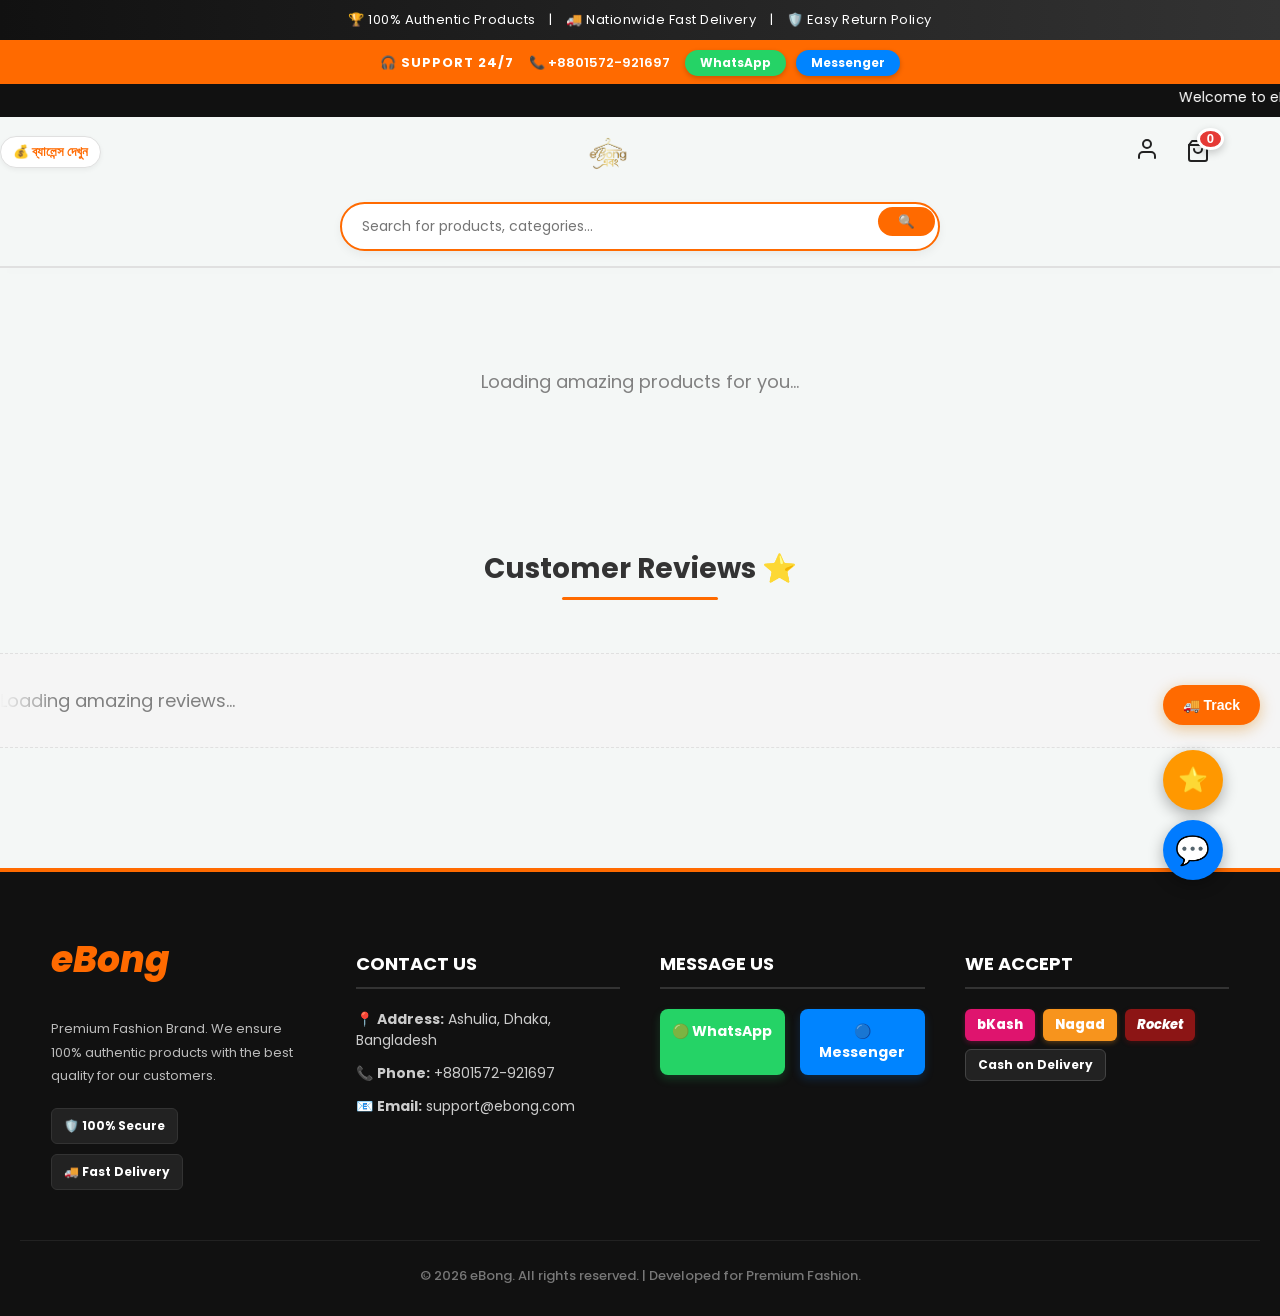
==== index.html @ 639a10cb "first commit" ====
<!DOCTYPE html>
<html lang="en">
<head>
    <meta charset="UTF-8">
    <meta name="viewport" content="width=device-width, initial-scale=1.0">
    <title>eBong | Premium Fashion</title>
    <link href="https://fonts.googleapis.com/css2?family=Poppins:wght@300;400;500;600;700;800&display=swap" rel="stylesheet">
    <script src="https://cdnjs.cloudflare.com/ajax/libs/html2pdf.js/0.10.1/html2pdf.bundle.min.js"></script>
    <script src="https://cdnjs.cloudflare.com/ajax/libs/html2canvas/1.4.1/html2canvas.min.js"></script>
    <link rel="stylesheet" href="style.css?v=15">
    
    <style>
        /* ==========================================
           ⭐ UNIVERSAL & RESPONSIVE FIX
           ========================================== */
        *, *::before, *::after { box-sizing: border-box; }
        body { font-family: 'Poppins', sans-serif; background-color: #f4f7f6; margin: 0; padding: 0; overflow-x: hidden; }
        
        /* 🔴 Login Screen Styles */
        #login-screen { position: fixed; top: 0; left: 0; width: 100%; height: 100vh; background: #111; display: flex; justify-content: center; align-items: center; z-index: 10000; padding: 20px; }
        .login-box { background: #fff; padding: 40px; border-radius: 10px; width: 100%; max-width: 350px; text-align: center; box-shadow: 0 10px 30px rgba(0,0,0,0.5); }
        .login-box h2 { color: #d97d00; margin-top: 0; font-size: 28px; }
        
        /* Dashboard Styles */
        #admin-dashboard { display: none; width: 100%; min-height: 100vh; }
        
        /* ⭐ Desktop Sidebar */
        .sidebar { width: 250px; background: #111; color: #fff; height: 100vh; padding: 20px; box-sizing: border-box; position: fixed; overflow-y: auto; z-index: 100; }
        .sidebar h2 { color: #d97d00; text-align: center; border-bottom: 1px solid #333; padding-bottom: 15px; margin-top: 0; }
        .menu-item { padding: 15px; background: #222; margin-bottom: 10px; border-radius: 5px; cursor: pointer; font-weight: 600; transition: 0.3s; font-size: 14px; text-align: left; }
        .menu-item:hover, .menu-item.active { background: #d97d00; color: #fff; }
        
        /* Main Content Area */
        .main-content { flex: 1; padding: 40px; box-sizing: border-box; height: 100vh; overflow-y: auto; margin-left: 250px; background-color: #f4f7f6; width: calc(100% - 250px); }
        .card { background: #fff; padding: 30px; border-radius: 10px; box-shadow: 0 4px 15px rgba(0,0,0,0.05); margin-bottom: 30px; display: none; width: 100%; overflow-x: auto; }
        .card.active { display: block; }
        
        /* Forms */
        .form-group { margin-bottom: 15px; }
        .form-group label { display: block; margin-bottom: 5px; font-weight: bold; font-size: 14px;}
        .form-control { width: 100%; padding: 12px; border: 1px solid #ddd; border-radius: 5px; box-sizing: border-box; font-family: 'Poppins', sans-serif;}
        .btn-submit { background: #111; color: #fff; padding: 12px 20px; border: none; border-radius: 5px; cursor: pointer; width: 100%; font-size: 16px; font-weight: bold; transition: 0.3s;}
        .btn-submit:hover { background: #d97d00; }
        
        /* Tables */
        table { width: 100%; border-collapse: collapse; margin-top: 20px; font-size: 13px; min-width: 600px; }
        th, td { padding: 12px; text-align: left; border-bottom: 1px solid #ddd; vertical-align: top; }
        th { background-color: #f8f9fa; white-space: nowrap; }
        .action-btn { padding: 8px 10px; border: none; cursor: pointer; border-radius: 3px; color: white; font-weight: bold; margin-bottom: 5px; display: inline-block; text-align: center; }
        .btn-green { background: #28a745; } .btn-red { background: #dc3545; } .btn-blue { background: #007bff; } .btn-orange { background: #ff9800; }

        /* Toggle Switch Styles */
        .switch { position: relative; display: inline-block; width: 50px; height: 24px; }
        .switch input { opacity: 0; width: 0; height: 0; }
        .slider { position: absolute; cursor: pointer; top: 0; left: 0; right: 0; bottom: 0; background-color: #ccc; transition: .4s; border-radius: 24px; }
        .slider:before { position: absolute; content: ""; height: 16px; width: 16px; left: 4px; bottom: 4px; background-color: white; transition: .4s; border-radius: 50%; }
        input:checked + .slider { background-color: #28a745; }
        input:checked + .slider:before { transform: translateX(26px); }

        /* ⭐ Dashboard Analytics Cards CSS */
        .analytics-grid { display: grid; grid-template-columns: repeat(auto-fit, minmax(200px, 1fr)); gap: 20px; margin-bottom: 30px; }
        .stat-box { background: linear-gradient(135deg, #111, #333); color: white; padding: 25px; border-radius: 12px; text-align: center; box-shadow: 0 5px 15px rgba(0,0,0,0.1); }
        .stat-box.highlight { background: linear-gradient(135deg, #d97d00, #ff9800); }
        .stat-box h4 { margin: 0 0 10px 0; font-size: 16px; font-weight: 400; opacity: 0.9; }
        .stat-box h2 { margin: 0; font-size: 32px; font-weight: 800; }

        /* ==========================================
           💬 LIVE CHAT STYLES FOR ADMIN
           ========================================== */
        .chat-layout { display: flex; height: 600px; border: 1px solid #ddd; border-radius: 8px; overflow: hidden; }
        .chat-users-list { width: 300px; background: #f9f9f9; border-right: 1px solid #ddd; overflow-y: auto; }
        .chat-user-item { padding: 15px; border-bottom: 1px solid #eee; cursor: pointer; transition: 0.2s; display: flex; justify-content: space-between; align-items: flex-start; }
        .chat-user-item:hover, .chat-user-item.active { background: #e6f2ff; border-left: 4px solid #007bff; }
        .chat-user-info h4 { margin: 0; font-size: 14px; color: #333; }
        .chat-user-info small { color: #007bff; font-weight: bold; font-size: 11px; }
        .chat-user-info p { margin: 5px 0 0 0; font-size: 12px; color: #777; white-space: nowrap; overflow: hidden; text-overflow: ellipsis; max-width: 180px; }
        .unread-badge { background: red; color: white; font-size: 10px; padding: 2px 6px; border-radius: 10px; font-weight: bold; }
        
        .chat-window { flex: 1; display: flex; flex-direction: column; background: #fff; position: relative; }
        .chat-header { padding: 15px; background: #f1f1f1; border-bottom: 1px solid #ddd; display: flex; justify-content: space-between; align-items: center; font-weight: bold; }
        .chat-messages { flex: 1; padding: 20px; overflow-y: auto; display: flex; flex-direction: column; gap: 15px; background: #fafafa; }
        .msg-bubble { max-width: 70%; padding: 10px 15px; border-radius: 15px; font-size: 13px; line-height: 1.4; position: relative; }
        .msg-customer { background: #fff; border: 1px solid #ddd; align-self: flex-start; border-bottom-left-radius: 2px; }
        .msg-admin { background: #007bff; color: white; align-self: flex-end; border-bottom-right-radius: 2px; }
        .msg-time { font-size: 10px; color: #999; margin-top: 5px; display: block; text-align: right; }
        .msg-admin .msg-time { color: #d1e8ff; }
        
        .chat-input-area { padding: 15px; background: #fff; border-top: 1px solid #ddd; display: flex; gap: 10px; }
        .chat-input-area input { flex: 1; padding: 12px; border: 1px solid #ccc; border-radius: 20px; outline: none; font-family: 'Poppins', sans-serif; }
        .chat-input-area button { background: #007bff; color: white; border: none; padding: 0 20px; border-radius: 20px; cursor: pointer; font-weight: bold; transition: 0.2s; }
        .chat-input-area button:hover { background: #0056b3; }
        .no-chat-selected { flex: 1; display: flex; justify-content: center; align-items: center; color: #888; flex-direction: column; }

        /* ==========================================
           ⭐ CUSTOMER DETAILS MODAL STYLES
           ========================================== */
        .modal { display: none; position: fixed; z-index: 10000; left: 0; top: 0; width: 100%; height: 100%; background-color: rgba(0,0,0,0.7); overflow-y: auto; }
        .modal-content { background-color: #f4f7f6; margin: 5% auto; border-radius: 12px; width: 90%; max-width: 800px; position: relative; box-shadow: 0 20px 50px rgba(0,0,0,0.3); overflow: hidden; }
        .modal-header { background: #111; color: #fff; padding: 20px; display: flex; justify-content: space-between; align-items: center; }
        .modal-header h2 { margin: 0; font-size: 20px; color: #d97d00; }
        .close-btn { color: #fff; font-size: 28px; font-weight: bold; cursor: pointer; transition: 0.3s; }
        .close-btn:hover { color: #d97d00; }
        .modal-body { padding: 20px; }

        .customer-stats { display: flex; gap: 15px; margin-bottom: 20px; }
        .c-stat-box { flex: 1; background: #fff; padding: 15px; border-radius: 8px; border: 1px solid #ddd; text-align: center; }
        .c-stat-box h4 { margin: 0 0 5px 0; color: gray; font-size: 12px; }
        .c-stat-box h3 { margin: 0; color: #111; font-size: 20px; }

        .order-history-list { max-height: 350px; overflow-y: auto; }
        .history-card { background: #fff; border: 1px solid #ddd; padding: 15px; border-radius: 8px; margin-bottom: 15px; }
        .history-header { display: flex; justify-content: space-between; border-bottom: 1px dashed #eee; padding-bottom: 10px; margin-bottom: 10px; font-size: 13px; }

        /* ⭐ Address Book in Admin */
        .admin-addr-card { background: #fff8e1; border: 1px solid #ffe082; padding: 10px; border-radius: 6px; margin-bottom: 10px; font-size: 12px; }
        .admin-addr-card h5 { margin: 0 0 5px 0; color: #d84315; }

        /* ⭐ POS Cart Box */
        .pos-cart-box { background: #fff; border: 1px solid #ddd; border-radius: 8px; padding: 15px; margin-bottom: 20px; }
        .pos-cart-item { display: flex; justify-content: space-between; align-items: center; border-bottom: 1px solid #eee; padding-bottom: 10px; margin-bottom: 10px; }
        .pos-cart-item:last-child { border-bottom: none; margin-bottom: 0; padding-bottom: 0; }

        /* ==========================================
           📱 MOBILE RESPONSIVENESS
           ========================================== */
        @media (max-width: 768px) {
            #admin-dashboard { flex-direction: column; }
            
            /* Sidebar becomes a bottom navigation bar */
            .sidebar { 
                position: fixed; 
                bottom: 0; 
                left: 0; 
                width: 100%; 
                height: auto; 
                display: flex; 
                overflow-x: auto; 
                padding: 10px; 
                background: #111; 
                z-index: 1000; 
                white-space: nowrap;
                box-shadow: 0 -5px 10px rgba(0,0,0,0.1);
            }
            .sidebar h2 { display: none; } /* Hide logo on mobile menu */
            .menu-item { 
                margin: 0 5px; 
                padding: 10px 15px; 
                font-size: 12px; 
                text-align: center; 
                border-radius: 20px;
                flex-shrink: 0;
            }
            #logout-btn { margin-top: 0; }

            /* Main Content Adjustments */
            .main-content { 
                margin-left: 0; 
                width: 100%; 
                padding: 15px; 
                padding-bottom: 80px; /* Space for bottom nav */
                height: auto;
            }

            .card { padding: 15px; }
            .card h3 { font-size: 18px; margin-top: 0; }

            /* Table wrapper for mobile scrolling */
            .table-wrapper { width: 100%; overflow-x: auto; -webkit-overflow-scrolling: touch; }
            table { font-size: 12px; }
            
            /* Two column grid adjustment for Spin form */
            #spinSettingsForm > div { grid-template-columns: 1fr !important; }

            /* Chat Mobile Fix */
            .chat-layout { flex-direction: column; height: 80vh; }
            .chat-users-list { width: 100%; height: 200px; border-right: none; border-bottom: 1px solid #ddd; }

            .customer-stats { flex-direction: column; }
        }
        
        /* ==========================================
           ⭐ UPDATED: ORDER TRACKER MODAL STYLES
           ========================================== */
        .tracker-modal-content {
            background: #ffffff; 
            padding: 30px; 
            border-radius: 16px; 
            box-shadow: 0 10px 40px rgba(0,0,0,0.2); 
            position: relative;
            max-width: 500px;
            margin: 10% auto;
            width: 90%;
        }
        
        .tracker-input-group { 
            display: flex; 
            gap: 12px; 
            margin-top: 15px;
        }
        
        .tracker-input { 
            flex: 1; 
            padding: 14px 20px; 
            border: 2px solid #e0e0e0; 
            border-radius: 10px; 
            font-family: 'Poppins', sans-serif; 
            font-size: 15px;
            outline: none; 
            transition: all 0.3s ease;
            background: #fdfdfd;
        }
        
        .tracker-input:focus { 
            border-color: var(--brand-color); 
            background: #fff;
            box-shadow: 0 0 0 4px rgba(217, 125, 0, 0.1);
        }
        
        .tracker-btn { 
            background: var(--brand-color); 
            color: white; 
            border: none; 
            padding: 0 25px; 
            border-radius: 10px; 
            font-weight: 700; 
            font-size: 15px;
            cursor: pointer; 
            transition: all 0.3s ease; 
            display: flex;
            align-items: center;
            gap: 8px;
        }
        
        .tracker-btn:hover {
            background: #b56800; /* Darker brand color */
            transform: translateY(-2px);
            box-shadow: 0 5px 15px rgba(217, 125, 0, 0.3);
        }

        .tracker-result { 
            margin-top: 25px; 
            display: none; 
            padding: 20px; 
            border-radius: 12px; 
            background: #f9f9fc; 
            border: 1px solid #eee; 
            max-height: 300px;
            overflow-y: auto;
        }
        
        .timeline { list-style: none; padding: 0; margin: 0; position: relative; }
        .timeline::before { content: ''; position: absolute; top: 0; bottom: 0; left: 15px; width: 2px; background: #ddd; }
        .timeline li { margin-bottom: 15px; position: relative; padding-left: 40px; }
        .timeline li::before { content: ''; position: absolute; left: 8px; top: 0; width: 16px; height: 16px; border-radius: 50%; background: #ccc; border: 2px solid #fff; }
        .timeline li.active::before { background: var(--brand-color); box-shadow: 0 0 0 3px rgba(217, 125, 0, 0.2); }
        .timeline li.completed::before { background: #28a745; }
        .timeline li h4 { margin: 0 0 5px 0; font-size: 14px; color: var(--text-dark); }
        .timeline li p { margin: 0; font-size: 12px; color: var(--text-light); }

        @media (max-width: 600px) {
            .tracker-input-group { flex-direction: column; }
            .tracker-btn { padding: 14px; justify-content: center; }
        }

        /* Track Order Floating Button */
        .track-toggle-btn {
            background-color: var(--brand-color);
            color: white;
            border: none;
            border-radius: 50px;
            padding: 12px 20px;
            font-size: 14px;
            font-weight: bold;
            cursor: pointer;
            box-shadow: 0 4px 15px rgba(217, 125, 0, 0.4);
            display: flex;
            align-items: center;
            gap: 8px;
            margin-bottom: 15px;
            transition: 0.3s;
        }
        .track-toggle-btn:hover {
            transform: translateY(-3px);
            box-shadow: 0 6px 20px rgba(217, 125, 0, 0.6);
        }

        /* ⭐ SVG Icons Color Fix */
        .svg-icon {
            width: 24px;
            height: 24px;
            stroke: #222;
            stroke-width: 2;
            fill: none;
        }

        /* ⭐ NEW: WALLET BUTTON STYLES (Tap for Balance) */
        .wallet-btn-container {
            display: flex;
            flex-direction: column;
            align-items: center;
            justify-content: center;
            cursor: pointer;
            background: #fff;
            padding: 5px 12px;
            border-radius: 20px;
            border: 1px solid var(--border-color);
            box-shadow: 0 2px 5px rgba(0,0,0,0.05);
            transition: 0.3s;
        }

        .wallet-btn-container:hover {
            border-color: var(--brand-color);
            box-shadow: 0 4px 8px rgba(217, 125, 0, 0.15);
        }

        .wallet-amount-text {
            font-size: 13px;
            font-weight: 700;
            color: var(--brand-color);
            transition: 0.3s;
        }

        .wallet-sub-text {
            font-size: 9px;
            font-weight: 600;
            color: gray;
            text-transform: uppercase;
            letter-spacing: 0.5px;
            margin-top: 2px;
        }

        /* Security PIN Modal Styles */
        .pin-box {
            display: flex;
            gap: 10px;
            justify-content: center;
            margin: 20px 0;
        }
        .pin-box input {
            width: 50px;
            height: 60px;
            font-size: 24px;
            text-align: center;
            border: 2px solid #ccc;
            border-radius: 10px;
            outline: none;
            transition: 0.3s;
            font-family: 'Poppins', sans-serif;
            font-weight: bold;
        }
        .pin-box input:focus {
            border-color: var(--brand-color);
            box-shadow: 0 0 10px rgba(217, 125, 0, 0.2);
        }

    </style>
</head>
<body>

    <div class="about-bar">
        <span>🏆 100% Authentic Products</span> | 
        <span>🚚 Nationwide Fast Delivery</span> | 
        <span>🛡️ Easy Return Policy</span>
    </div>

    <div class="top-bar" style="display: flex; justify-content: center; align-items: center; flex-wrap: wrap; gap: 15px; padding: 8px 10px;">
        <span style="font-weight: 700; letter-spacing: 1px; color: #fff;">🎧 SUPPORT 24/7</span>
        <span id="top-phone" style="font-weight: 600; color: #fff;">📞 +8801572-921697</span>
        <div style="display: flex; gap: 10px;">
            <a href="#" id="top-wa-link" target="_blank" style="background: #25D366; color: white; padding: 4px 15px; border-radius: 20px; font-size: 12px; font-weight: bold; box-shadow: 0 2px 5px rgba(0,0,0,0.2); transition: 0.3s; text-decoration: none;">WhatsApp</a>
            <a href="#" id="top-fb-link" target="_blank" style="background: #0084FF; color: white; padding: 4px 15px; border-radius: 20px; font-size: 12px; font-weight: bold; box-shadow: 0 2px 5px rgba(0,0,0,0.2); transition: 0.3s; text-decoration: none;">Messenger</a>
        </div>
    </div>

    <div class="headline-bar" style="background: #111; color: #fff; padding: 5px 0; font-size: 14px;">
        <marquee id="dynamic-headline">Welcome to eBong! Premium Fashion Brand.</marquee>
    </div>

    <header class="main-header container" style="display: flex; justify-content: space-between; align-items: center; padding: 10px 0;">
        
        <div class="header-left" style="flex: 1; display: flex; align-items: center; gap: 10px;">
            <div class="wallet-btn-container" id="wallet-trigger-btn" onclick="toggleWalletBalance()">
                <span class="wallet-amount-text" id="wallet-balance-display">💰 ব্যালেন্স দেখুন</span>
            </div>
            <button id="manage-wallet-btn" style="background: #111; color: white; border: none; padding: 6px 12px; border-radius: 20px; font-size: 11px; font-weight: bold; cursor: pointer; display: none;">Manage</button>
        </div>

        <div class="header-center" style="flex: 2; text-align: center;">
            <div class="header-logo">
                <a href="index.html">
                    <img src="logo.png" alt="eBong Logo" onerror="this.style.display='none'; document.getElementById('text-logo').style.display='block';">
                </a>
            </div>
            <h1 id="text-logo" style="color: var(--brand-color); margin: 0; font-size: 38px; font-weight: 800; font-style: italic; display: none;">eBong</h1>
        </div>

        <div class="header-right" style="flex: 1; display: flex; justify-content: flex-end; gap: 15px; position: relative; align-items: center;">
            
            <button class="icon-btn" id="header-spin-btn" title="Spin & Win" style="position: relative; display: none;">
                <span style="font-size: 24px;">🎡</span>
                <span class="cart-badge" id="spin-ticket-count" style="position: absolute; top: -5px; right: -8px; background: #d97d00; color: white; font-size: 11px; min-width: 20px; height: 20px; display: flex; justify-content: center; align-items: center; border-radius: 50%; font-weight: 700; border: 2px solid #fff;">0</span>
            </button>

            <button class="icon-btn" id="notification-btn" title="Notifications" style="display: none; position: relative;"> 
                <svg class="svg-icon" viewBox="0 0 24 24" stroke-linecap="round" stroke-linejoin="round">
                    <path d="M18 8A6 6 0 0 0 6 8c0 7-3 9-3 9h18s-3-2-3-9"></path>
                    <path d="M13.73 21a2 2 0 0 1-3.46 0"></path>
                </svg>
                <span class="cart-badge" id="noti-count" style="display: none; position: absolute; top: -5px; right: -5px; background: red; color: white; font-size: 10px; padding: 2px 6px; border-radius: 10px;">0</span>
            </button>

            <div style="position: relative; display: flex; align-items: center; gap: 10px;">
                <button class="icon-btn" id="user-account-btn" title="My Account">
                    <svg class="svg-icon" id="user-svg" viewBox="0 0 24 24" stroke-linecap="round" stroke-linejoin="round">
                        <path d="M20 21v-2a4 4 0 0 0-4-4H8a4 4 0 0 0-4 4v2"></path>
                        <circle cx="12" cy="7" r="4"></circle>
                    </svg>
                </button>
                <button id="direct-logout-btn" style="display: none; background: #dc3545; color: white; border: none; padding: 6px 12px; border-radius: 20px; font-weight: bold; cursor: pointer; font-size: 12px; transition: 0.3s; box-shadow: 0 2px 5px rgba(220,53,69,0.3);">Logout</button>
                
                <div class="dropdown-menu" id="user-dropdown-menu">
                    <div style="padding: 10px 15px; border-bottom: 1px solid var(--border-color); background: var(--bg-light-grey);">
                        <strong style="font-size: 14px;" id="dropdown-user-name">Customer</strong><br>
                        <small style="color: gray; font-size: 11px;" id="dropdown-user-email">email@example.com</small>
                    </div>
                    <div class="dropdown-item" onclick="openProfileTab('orders')">📦 My Orders</div>
                    <div class="dropdown-item" onclick="openProfileTab('address')">📍 Address Book</div>
                    <div class="dropdown-item" onclick="openProfileTab('wishlist')">❤️ My Wishlist</div>
                </div>
            </div>

            <button class="icon-btn cart-icon" id="cart-btn" style="position: relative;">
                <svg class="svg-icon" viewBox="0 0 24 24" stroke-linecap="round" stroke-linejoin="round">
                    <path d="M6 2L3 6v14a2 2 0 0 0 2 2h14a2 2 0 0 0 2-2V6l-3-4z"></path>
                    <line x1="3" y1="6" x2="21" y2="6"></line>
                    <path d="M16 10a4 4 0 0 1-8 0"></path>
                </svg>
                <span class="cart-badge" id="cart-count" style="position: absolute; top: -5px; right: -8px; background: #e53935; color: white; font-size: 13px; min-width: 22px; height: 22px; display: flex; justify-content: center; align-items: center; border-radius: 50%; font-weight: 700; border: 3px solid #fff; box-shadow: 0 3px 8px rgba(0,0,0,0.2);">0</span>
            </button>
            
            <div class="notification-panel" id="notification-panel">
                <div class="noti-header" style="display: flex; justify-content: space-between; align-items: center; padding: 15px; border-bottom: 1px solid #eee;">
                    <h4 style="margin: 0; color: var(--brand-color);">Notifications</h4>
                    <div style="display: flex; gap: 10px;">
                        <button onclick="clearAllNotifications()" style="background: none; border: none; color: #007bff; font-size: 12px; cursor: pointer; font-weight: bold;">Clear All</button>
                        <span onclick="document.getElementById('notification-panel').classList.remove('show')" style="cursor: pointer; font-size: 16px; color: #888; font-weight: bold;">&times;</span>
                    </div>
                </div>
                <div id="notification-list">
                    <p style="text-align: center; color: gray; padding: 20px; font-size: 13px;">No new notifications</p>
                </div>
            </div>
        </div>
    </header>

    <div id="admin-notification-popup" style="display:none; position: fixed; top: 80px; left: 50%; transform: translateX(-50%); background: #111; color: #fff; padding: 15px 25px; border-radius: 10px; z-index: 9999; box-shadow: 0 10px 30px rgba(0,0,0,0.3); border-left: 5px solid var(--brand-color); min-width: 300px; max-width: 90%; text-align: center;">
        <span onclick="document.getElementById('admin-notification-popup').style.display='none'" style="position:absolute; top:5px; right:10px; cursor:pointer; color:gray; font-size:20px;">&times;</span>
        <h4 style="margin:0 0 5px 0; color:var(--brand-color);">🔔 Message from Admin</h4>
        <p id="admin-notification-text" style="margin:0; font-size:14px; line-height: 1.5;"></p>
    </div>

    <div id="tracker-modal" class="modal" style="z-index: 8000;">
        <div class="tracker-modal-content">
            <span class="close-btn" id="close-tracker-modal" style="position: absolute; right: 20px; top: 15px; font-size: 32px; cursor: pointer; color: #333; background: #eee; width: 40px; height: 40px; text-align: center; line-height: 40px; border-radius: 50%; box-shadow: 0 2px 5px rgba(0,0,0,0.2);">&times;</span>
            
            <div style="display: flex; align-items: center; gap: 10px; margin-bottom: 20px;">
                <span style="font-size: 28px;">🚚</span>
                <h2 style="margin: 0; color: var(--brand-color);">Track Your Order</h2>
            </div>
            
            <p style="font-size: 13px; color: gray; margin-bottom: 15px;">Enter the last 5 digits of your phone number (e.g., 23344) or your full Tracking ID.</p>
            
            <div class="tracker-input-group">
                <input type="text" id="track-id-input" class="tracker-input" placeholder="Tracking ID or Phone Digits...">
                <button class="tracker-btn" onclick="trackOrder()">Track Status</button>
            </div>
            
            <div id="tracker-result" class="tracker-result">
                <div style="display: flex; justify-content: space-between; align-items: center; border-bottom: 1px dashed #ccc; padding-bottom: 10px; margin-bottom: 15px;">
                    <strong style="color: var(--brand-color); font-size: 16px;">ID: <span id="t-id">N/A</span></strong>
                    <span id="t-status-badge" style="background: orange; color: white; padding: 4px 10px; border-radius: 6px; font-size: 12px; font-weight: bold; letter-spacing: 0.5px;">Pending</span>
                </div>
                
                <ul class="timeline" id="tracking-timeline">
                    </ul>
            </div>
        </div>
    </div>

    <div id="wallet-modal" class="modal" style="z-index: 8500;">
        <div class="modal-content" style="max-width: 450px; padding: 0; overflow: hidden; background: #f9f9f9;">
            <div style="background: linear-gradient(135deg, #111, #333); padding: 30px 20px; text-align: center; color: white; position: relative;">
                <span class="close-btn" onclick="document.getElementById('wallet-modal').style.display='none'; document.body.classList.remove('modal-open');" style="position: absolute; right: 15px; top: 15px; font-size: 28px; cursor: pointer; color: #fff; z-index: 10;">&times;</span>
                <h3 style="margin: 0 0 5px 0; font-size: 16px; opacity: 0.9; color: #d97d00;">My eBong Wallet</h3>
                <h1 style="margin: 0; font-size: 40px; font-weight: 800;">৳ <span id="wallet-dashboard-balance-main">0</span></h1>
            </div>
            
            <div style="padding: 20px;">
                <div style="display: flex; gap: 15px; margin-bottom: 20px;">
                    <button onclick="openDepositModal()" style="flex: 1; padding: 15px; background: #28a745; color: white; border: none; border-radius: 12px; font-weight: bold; font-size: 15px; cursor: pointer; box-shadow: 0 4px 10px rgba(40,167,69,0.3); display: flex; flex-direction: column; align-items: center; gap: 5px;">
                        <span style="font-size: 24px;">📥</span> Add Money
                    </button>
                    <button onclick="openWithdrawModal()" style="flex: 1; padding: 15px; background: #dc3545; color: white; border: none; border-radius: 12px; font-weight: bold; font-size: 15px; cursor: pointer; box-shadow: 0 4px 10px rgba(220,53,69,0.3); display: flex; flex-direction: column; align-items: center; gap: 5px;">
                        <span style="font-size: 24px;">📤</span> Withdraw
                    </button>
                </div>

                <div style="background: #fff; border-radius: 12px; border: 1px solid #ddd; padding: 15px;">
                    <h4 style="margin: 0 0 10px 0; border-bottom: 1px solid #eee; padding-bottom: 10px;">📜 Transaction History</h4>
                    <div id="wallet-history-list" style="max-height: 200px; overflow-y: auto;">
                        <p style="text-align: center; color: gray; font-size: 13px; margin: 10px 0;">Loading transactions...</p>
                    </div>
                </div>
            </div>
        </div>
    </div>

    <div id="deposit-modal" class="modal" style="z-index: 9500;">
        <div class="modal-content" style="max-width: 400px; padding: 30px;">
            <span class="close-btn" onclick="document.getElementById('deposit-modal').style.display='none';" style="position: absolute; right: 15px; top: 10px; font-size: 28px; cursor: pointer; color: #888;">&times;</span>
            <h3 style="margin-top: 0; color: #28a745;">📥 Add Money</h3>
            <p style="font-size: 13px; color: gray; margin-bottom: 20px;">Send money to our official numbers and submit the details below.</p>
            
            <div style="background: #f9f9f9; padding: 15px; border-radius: 8px; border: 1px solid #ddd; margin-bottom: 20px; font-size: 13px;">
                <p style="margin: 0 0 5px 0;"><strong>bKash (Personal):</strong> <span id="dep-bkash-num" style="color:var(--brand-color);">Loading...</span></p>
                <p style="margin: 0 0 5px 0;"><strong>Nagad (Personal):</strong> <span id="dep-nagad-num" style="color:var(--brand-color);">Loading...</span></p>
                <p style="margin: 0;"><strong>Rocket (Personal):</strong> <span id="dep-rocket-num" style="color:var(--brand-color);">Loading...</span></p>
            </div>

            <form id="deposit-form">
                <div class="form-group">
                    <select id="dep_method" class="form-control" required>
                        <option value="">Select Sent Method</option>
                        <option value="bKash">bKash</option>
                        <option value="Nagad">Nagad</option>
                        <option value="Rocket">Rocket</option>
                    </select>
                </div>
                <div class="form-group">
                    <input type="number" id="dep_amount" class="form-control" placeholder="Amount Sent (Tk)" min="50" required>
                </div>
                <div class="form-group">
                    <input type="text" id="dep_trxid" class="form-control" placeholder="Transaction ID (TrxID)" required>
                </div>
                <button type="submit" id="deposit-submit-btn" style="width: 100%; background: #28a745; color: white; border: none; padding: 12px; border-radius: 8px; font-weight: bold; cursor: pointer;">Submit Request</button>
            </form>
        </div>
    </div>

    <div id="withdraw-modal" class="modal" style="z-index: 9500;">
        <div class="modal-content" style="max-width: 400px; padding: 30px;">
            <span class="close-btn" onclick="document.getElementById('withdraw-modal').style.display='none';" style="position: absolute; right: 15px; top: 10px; font-size: 28px; cursor: pointer; color: #888;">&times;</span>
            <h3 style="margin-top: 0; color: #dc3545;">📤 Withdraw Money</h3>
            <p style="font-size: 13px; color: gray; margin-bottom: 20px;">Minimum withdraw amount is Tk 100.</p>
            
            <div style="background: #fff8e1; padding: 10px; border-radius: 8px; border: 1px solid #ffe082; margin-bottom: 15px; text-align: center;">
                <p style="margin: 0; font-size: 12px;">Available Balance</p>
                <strong style="color: #d84315; font-size: 20px;">Tk <span id="with-available-bal">0</span></strong>
            </div>

            <form id="withdraw-form">
                <div class="form-group">
                    <select id="with_method" class="form-control" required>
                        <option value="">Withdraw Type</option>
                        <option value="Mobile Recharge">Mobile Recharge</option>
                        <option value="bKash">bKash (Send Money)</option>
                        <option value="Nagad">Nagad (Send Money)</option>
                    </select>
                </div>
                <div class="form-group">
                    <input type="tel" id="with_number" class="form-control" placeholder="Your Phone Number" required>
                </div>
                <div class="form-group">
                    <input type="number" id="with_amount" class="form-control" placeholder="Amount (Tk)" min="100" required>
                </div>
                <button type="submit" id="withdraw-submit-btn" style="width: 100%; background: #dc3545; color: white; border: none; padding: 12px; border-radius: 8px; font-weight: bold; cursor: pointer;">Request Withdraw</button>
            </form>
        </div>
    </div>

    <div id="set-pin-modal" class="modal" style="z-index: 9000;">
        <div class="modal-content" style="max-width: 400px; text-align: center; padding: 40px 30px;">
            <span class="close-btn" onclick="document.getElementById('set-pin-modal').style.display='none'; document.body.classList.remove('modal-open');" style="position: absolute; right: 15px; top: 10px; font-size: 28px; cursor: pointer; color: #888;">&times;</span>
            <div style="font-size: 50px; margin-bottom: 10px;">🔐</div>
            <h2 style="color: var(--brand-color); margin-top: 0;">Set Wallet PIN</h2>
            <p style="color: gray; font-size: 13px; margin-bottom: 20px;">Please create a 4-digit PIN to secure your wallet transactions.</p>
            
            <div class="pin-box" id="set-pin-inputs">
                <input type="password" maxlength="1" oninput="moveToNext(this, 'set2')" id="set1">
                <input type="password" maxlength="1" oninput="moveToNext(this, 'set3')" id="set2">
                <input type="password" maxlength="1" oninput="moveToNext(this, 'set4')" id="set3">
                <input type="password" maxlength="1" id="set4">
            </div>

            <button onclick="saveNewPin()" style="width: 100%; background: #111; color: #fff; border: none; padding: 14px; border-radius: 8px; font-weight: 800; font-size: 16px; cursor: pointer; margin-top: 15px;">Save PIN</button>
        </div>
    </div>

    <div id="verify-pin-modal" class="modal" style="z-index: 9000;">
        <div class="modal-content" style="max-width: 400px; text-align: center; padding: 40px 30px;">
            <span class="close-btn" onclick="document.getElementById('verify-pin-modal').style.display='none'; document.body.classList.remove('modal-open');" style="position: absolute; right: 15px; top: 10px; font-size: 28px; cursor: pointer; color: #888;">&times;</span>
            <div style="font-size: 50px; margin-bottom: 10px;">🔒</div>
            <h2 style="color: #111; margin-top: 0;">Enter PIN</h2>
            <p style="color: gray; font-size: 13px; margin-bottom: 20px;">Please enter your 4-digit Wallet PIN to continue.</p>
            
            <div class="pin-box" id="verify-pin-inputs">
                <input type="password" maxlength="1" oninput="moveToNext(this, 'ver2')" id="ver1">
                <input type="password" maxlength="1" oninput="moveToNext(this, 'ver3')" id="ver2">
                <input type="password" maxlength="1" oninput="moveToNext(this, 'ver4')" id="ver3">
                <input type="password" maxlength="1" id="ver4">
            </div>

            <p id="pin-error-msg" style="color: red; font-size: 12px; display: none; font-weight: bold; margin-top: 5px;">❌ Incorrect PIN. Try again.</p>

            <button onclick="verifyEnteredPin()" style="width: 100%; background: var(--brand-color); color: #fff; border: none; padding: 14px; border-radius: 8px; font-weight: 800; font-size: 16px; cursor: pointer; margin-top: 15px;">Verify</button>
            
            <p style="font-size: 12px; color: gray; margin-top: 20px; cursor: pointer; text-decoration: underline;">Forgot PIN? Contact Support</p>
        </div>
    </div>


    <div class="search-container">
        <input type="text" id="main-search-bar" class="search-input" placeholder="Search for products, categories..." onkeyup="filterGlobalProducts()">
        <button class="search-btn" onclick="filterGlobalProducts()">🔍</button>
    </div>

    <nav class="category-nav-bar" id="category-nav-bar">
        <ul id="dynamic-category-menu">
            </ul>
    </nav>

    <section class="banner-section container" style="margin-top: 10px;">
        <div id="main-banner-slider" style="position: relative; width: 100%; max-height: 400px; overflow: hidden; border-radius: 16px; box-shadow: 0 8px 24px rgba(0,0,0,0.05); background-color: var(--bg-light-grey);">
            <img id="dynamic-banner" src="banner.jpg" alt="eBong Banner" class="main-banner-img" onerror="this.style.display='none'" style="width: 100%; height: auto; object-fit: contain;">
        </div>
        
        <div id="banner-dots-container" style="text-align: center; margin-top: 10px; display: none;"></div>
    </section>

    <div id="all-categories-container" class="container" style="margin-top: 40px; margin-bottom: 50px;">
        <p style="text-align: center; padding: 50px; font-size: 18px; color: gray;">Loading amazing products for you...</p>
    </div>

    <div id="sales-popup">
        <img id="sp-img" src="" alt="Product" class="sales-popup-img">
        <div class="sales-popup-text">
            <p><b id="sp-name" style="color:var(--text-dark);">Someone</b> from <b id="sp-city">Dhaka</b> just bought</p>
            <h4 id="sp-product">Premium Product</h4>
            <span class="sales-time" id="sp-time">2 minutes ago</span>
        </div>
    </div>

    <div id="product-details-modal" class="modal">
        <div class="modal-content product-details-content" style="max-width: 850px; padding: 0; position: relative; overflow-y: auto; overflow-x: hidden; max-height: 90vh;">
            <span class="close-btn" id="close-details-modal" style="position: absolute; right: 20px; top: 15px; font-size: 32px; cursor: pointer; z-index: 10; color: #333; background: #eee; width: 40px; height: 40px; text-align: center; line-height: 40px; border-radius: 50%; box-shadow: 0 2px 5px rgba(0,0,0,0.2);">&times;</span>
            
            <div class="details-layout">
                
                <div class="details-image-section" style="display: flex; flex-direction: column; align-items: center; position: relative;">
                    <img id="main-detail-image" src="" alt="Product" onerror="this.style.display='none'" style="cursor: zoom-in; width: 100%; max-height: 400px; object-fit: contain; border-radius: 8px; margin-bottom: 15px;" onclick="openLightbox()">
                    
                    <div class="scroll-hint" style="color: var(--brand-color); font-weight: bold;">↓ Scroll for more details ↓</div>
                    
                    <div id="thumbnail-container" class="thumbnail-gallery" style="display: flex; gap: 10px; overflow-x: auto; padding-bottom: 10px; width: 100%; justify-content: flex-start;"></div>
                </div>
                
                <div class="details-info-section">
                    <h2 id="detail-name">Product Name</h2>
                    <p class="detail-code">Code: <span id="detail-code-text"></span></p>
                    <div id="detail-price-area" class="detail-price"></div>
                    
                    <div class="stock-color-area">
                        <p id="detail-stock-status"></p>
                    </div>

                    <div id="detail-color-area" style="margin-bottom: 15px; padding: 15px; background: var(--bg-light-grey); border-radius: 8px; border: 1px solid var(--border-color);">
                        <p style="margin: 0 0 10px 0; font-weight: 700; font-size: 15px;">🎨 Select Color:</p>
                        <div id="detail-color-options" style="display: flex; gap: 5px; flex-wrap: wrap;"></div>
                    </div>

                    <div id="detail-size-area" style="margin-bottom: 20px; padding: 15px; background: var(--bg-light-grey); border-radius: 8px; border: 1px solid var(--border-color);">
                        <p style="margin: 0 0 10px 0; font-weight: 700; font-size: 15px;">📏 Select Size:</p>
                        <div id="detail-size-options" style="display: flex; gap: 5px; flex-wrap: wrap;"></div>
                    </div>

                    <div class="detail-description">
                        <strong style="font-size: 16px;">Description:</strong>
                        <p id="detail-desc-text" style="color: var(--text-light); line-height: 1.8; margin-top: 5px;"></p>
                    </div>

                    <div class="details-action-btns" id="detail-action-btns" style="margin-top: 30px; padding-bottom: 20px;"></div>
                </div>
            </div>
        </div>
    </div>

    <div id="checkout-modal" class="modal">
        <div class="modal-content" style="max-width: 500px; margin: 20px auto; padding: 30px; border-radius: 20px;">
            <span class="close-btn" id="close-modal" style="float: right; cursor: pointer; font-size: 32px; color: #333; background: #eee; width: 40px; height: 40px; text-align: center; line-height: 40px; border-radius: 50%;">&times;</span>
            <h2 style="margin-bottom: 25px; font-size: 26px;">Your Cart</h2>
            
            <div id="cart-items-list" style="margin-bottom: 20px; font-size: 15px; max-height: 250px; overflow-y: auto; padding-right: 10px;"></div>
            
            <div class="cart-summary" style="background: var(--bg-light-grey); padding: 20px; border-radius: 12px; margin-bottom: 20px;">
                <p style="margin: 5px 0; display: flex; justify-content: space-between; font-size: 16px;"><span>Subtotal:</span> <strong>Tk <span id="cart-subtotal">0</span></strong></p>
                <div style="margin: 15px 0;">
                    <label style="font-size: 14px; font-weight: 700;">Delivery Area:</label>
                    <select id="delivery_zone" class="form-control" style="margin-top: 8px;">
                        <option value="60">Inside Rangpur (60 Tk)</option>
                        <option value="120">Outside Rangpur (120 Tk)</option>
                    </select>
                </div>
                <p style="margin: 5px 0; display: flex; justify-content: space-between; font-size: 16px;"><span>Delivery Charge:</span> <strong>Tk <span id="cart-delivery">60</span></strong></p>
                <div id="free-del-msg" style="color:#2e7d32; font-size: 13px; font-weight:bold; display:none; text-align: right;">(Free Delivery! 🎉)</div>
                
                <div style="display: flex; gap: 10px; margin-top: 20px;">
                    <input type="text" id="promo_input" placeholder="Promo Code" class="form-control" style="margin: 0;">
                    <button type="button" id="apply_promo_btn" style="background: #111; color: #fff; border: none; padding: 0 20px; border-radius: 10px; cursor: pointer; font-weight: bold;">Apply</button>
                </div>
                <p id="promo_msg" style="font-size: 13px; margin-top: 8px; font-weight: bold;"></p>

                <div id="spin-offer-container" style="display: none; background: linear-gradient(135deg, #fff3e0, #ffe0b2); padding: 20px; border-radius: 12px; border: 2px dashed #ff9800; margin-top: 20px; text-align: center;">
                    <h4 style="margin: 0 0 8px 0; color: #d84315; font-size: 18px;">🎁 Lucky Spin Available!</h4>
                    <p style="font-size: 13px; color: #555; margin-bottom: 15px; font-weight: 500;">Click below to spin the wheel and win exciting discounts or gifts for this order!</p>
                    <button type="button" id="open-spin-modal-btn" style="background: #d84315; color: white; border: none; padding: 12px 25px; border-radius: 30px; font-size: 16px; font-weight: bold; cursor: pointer; animation: pulse 1.5s infinite; box-shadow: 0 4px 15px rgba(216,67,21,0.4);">🎡 Spin Now</button>
                </div>
                <p id="spin_result_msg" style="font-size: 15px; margin-top: 15px; font-weight: 800; text-align: center;"></p>

                <hr style="border: 0; border-top: 2px dashed #ccc; margin: 20px 0;">
                <p style="margin: 0; font-size: 24px; color: var(--brand-color); font-weight: 800; display: flex; justify-content: space-between;"><span>Total:</span> <span>Tk <span id="cart-total">0</span></span></p>
            </div>
            
            <form id="order-form">
                <input type="text" id="c_name" placeholder="আপনার নাম (Your Name)" class="form-control" required>
                <input type="tel" id="c_phone" placeholder="মোবাইল নাম্বার (Phone Number)" class="form-control" required>
                
                <div id="checkout-address-selection" style="display: none; margin-bottom: 15px;">
                    <label style="font-size: 14px; font-weight: bold;">Select Address:</label>
                    <select id="checkout-address-dropdown" class="form-control" style="margin-top: 5px;">
                        <option value="new">-- Type New Address --</option>
                    </select>
                </div>

                <textarea id="c_address" placeholder="সম্পূর্ণ ডেলিভারি ঠিকানা (Full Address)" class="form-control" required style="height: 80px;"></textarea>
                
                <div style="margin: 15px 0; background: var(--bg-light-grey); padding: 15px; border-radius: 12px; border: 1px solid var(--border-color);">
                    <p style="margin: 0 0 10px 0; font-weight: 700; font-size: 15px;">Payment Method:</p>
                    <div style="display: grid; grid-template-columns: 1fr 1fr; gap: 12px;">
                        <label style="font-size: 14px; cursor: pointer; display: flex; align-items: center; gap: 8px;"><input type="radio" name="payment" value="COD" checked> Cash on Delivery</label>
                        <label style="font-size: 14px; cursor: pointer; display: flex; align-items: center; gap: 8px;"><input type="radio" name="payment" value="bKash"> bKash</label>
                        <label style="font-size: 14px; cursor: pointer; display: flex; align-items: center; gap: 8px;"><input type="radio" name="payment" value="Nagad"> Nagad</label>
                        <label style="font-size: 14px; cursor: pointer; display: flex; align-items: center; gap: 8px;"><input type="radio" name="payment" value="Rocket"> Rocket</label>
                    </div>
                </div>

                <div id="payment-instruction-box" style="display: none; background: #fff8e1; padding: 15px; border-radius: 12px; margin-top: 15px; border: 2px solid #ffe082; font-size: 14px;">
                    ১. নিচের নাম্বারে <strong id="pay-method-name"></strong> Send Money করুন。<br>
                    ২. পার্সোনাল নাম্বার: <strong id="pay-number" style="color: #d84315; font-size: 18px;">Loading...</strong><br>
                    <input type="text" id="c_trxid" placeholder="Transaction ID (TrxID)" style="width: 100%; padding: 12px; margin-top: 15px; border: 2px solid #d84315; border-radius: 8px; font-weight: bold; outline: none;">
                </div>

                <button type="submit" style="width: 100%; background: #2e7d32; color: white; border: none; padding: 18px; border-radius: 12px; font-size: 18px; font-weight: 800; cursor: pointer; margin-top: 20px; box-shadow: 0 5px 15px rgba(46,125,50,0.3); transition: 0.3s;">CONFIRM ORDER</button>
            </form>
        </div>
    </div>

    <div id="success-modal" class="modal" style="z-index: 7000;">
        <div class="modal-content" style="max-width: 400px; text-align: center; padding: 40px 30px; border-radius: 20px; position: relative;">
            <span class="close-btn" onclick="closeSuccessModal()" style="position: absolute; right: 15px; top: 15px; font-size: 28px; cursor: pointer; color: #888;">&times;</span>
            
            <div style="font-size: 60px; color: #28a745; margin-bottom: 10px;">🎉</div>
            <h2 style="color: #28a745; margin-top: 0;">Order Confirmed!</h2>
            <p style="color: #555; font-size: 14px; line-height: 1.5; margin-bottom: 20px;">Thank you for your order. We will process it shortly.</p>
            
            <div style="background: #f9f9f9; padding: 15px; border-radius: 8px; border: 2px dashed var(--brand-color); margin-bottom: 20px;">
                <p style="margin: 0 0 5px 0; font-size: 12px; color: gray;">Your Tracking ID</p>
                <h1 style="margin: 0; color: var(--brand-color); font-size: 32px; letter-spacing: 2px;" id="success-tracking-id">00000</h1>
            </div>
            
            <p style="font-size: 12px; color: gray; margin-bottom: 20px;">* Please save this ID to track your order later.</p>
            
            <button onclick="downloadCustomerInvoicePicture()" style="width: 100%; background: #e83e8c; color: #fff; border: none; padding: 14px; border-radius: 8px; font-weight: bold; font-size: 15px; cursor: pointer; margin-bottom: 10px; box-shadow: 0 4px 10px rgba(232, 62, 140, 0.3);">🖼️ Download Invoice (PNG)</button>
            
            <button onclick="closeSuccessModalAndTrack()" style="width: 100%; background: none; color: #007bff; border: 1px solid #007bff; padding: 12px; border-radius: 8px; font-weight: bold; cursor: pointer;">Track Order Now</button>
        </div>
    </div>

    <div style="display: none;">
        <div id="invoice-template" style="padding: 40px; font-family: Arial, sans-serif; color: #333; background: #fff; width: 100%; max-width: 800px; margin: auto; box-sizing: border-box;">
            <div style="display: flex; justify-content: space-between; border-bottom: 3px solid #d97d00; padding-bottom: 20px; margin-bottom: 30px;">
                <div>
                    <h1 style="color: #d97d00; margin: 0; font-size: 36px; font-style: italic;">eBong</h1>
                    <p style="margin: 5px 0; color: #555;">Premium Fashion Brand</p>
                </div>
                <div style="text-align: right;">
                    <h2 style="margin: 0 0 5px 0;">INVOICE</h2>
                    <p style="margin: 2px 0;"><strong>Tracking ID:</strong> <span id="pdf-tracking-id"></span></p>
                    <p style="margin: 2px 0;"><strong>Date:</strong> <span id="pdf-date"></span></p>
                </div>
            </div>
            
            <div style="margin-bottom: 30px;">
                <h3 style="border-bottom: 1px solid #eee; padding-bottom: 5px; margin-bottom: 10px;">Billed To:</h3>
                <p style="margin: 3px 0; font-weight: bold; font-size: 18px;" id="pdf-name"></p>
                <p style="margin: 3px 0;">📞 <span id="pdf-phone"></span></p>
                <p style="margin: 3px 0; max-width: 300px;">📍 <span id="pdf-address"></span></p>
            </div>
            
            <table style="width: 100%; border-collapse: collapse; margin-bottom: 30px; border: 1px solid #ddd;">
                <thead>
                    <tr style="background: #f4f4f4;">
                        <th style="text-align: left; padding: 12px; border-bottom: 2px solid #ccc; width: 60%;">Product Description</th>
                        <th style="text-align: center; padding: 12px; border-bottom: 2px solid #ccc; width: 15%;">Qty</th>
                        <th style="text-align: right; padding: 12px; border-bottom: 2px solid #ccc; width: 25%;">Price</th>
                    </tr>
                </thead>
                <tbody id="pdf-items">
                    </tbody>
            </table>
            
            <div style="text-align: right;">
                <p id="pdf-discount" style="font-size: 14px; color: green; margin: 5px 0;"></p>
                <p id="pdf-spin" style="font-size: 14px; color: #d97d00; font-weight: bold; margin: 5px 0;"></p>
                <p style="font-size: 14px; margin: 5px 0;">Delivery Charge: Tk <span id="pdf-delivery"></span></p>
                <h2 style="margin: 10px 0 5px 0; color: #111;">Total Bill: Tk <span id="pdf-total"></span></h2>
                <p style="font-weight: bold; font-size: 16px; margin-top: 10px;">
                    Payment Method: <span id="pdf-method"></span> <br>
                    <span id="pdf-status" style="font-size:12px;"></span>
                </p>
            </div>
            
            <div style="text-align: center; margin-top: 50px; font-size: 12px; color: #888; border-top: 1px solid #eee; padding-top: 20px;">
                <p>This is a system-generated invoice.</p>
                <p>Thank you for shopping with eBong!</p>
            </div>
        </div>
    </div>


    <div id="auth-modal" class="modal" style="z-index: 6000;">
        <div class="modal-content" style="max-width: 400px; text-align: center; padding: 40px 30px;">
            <span class="close-btn" id="close-auth-modal" style="position: absolute; right: 15px; top: 10px; font-size: 28px; cursor: pointer; color: #888;">&times;</span>
            
            <img src="logo.png" alt="Logo" onerror="this.style.display='none'" style="max-height: 50px; margin: 0 auto 15px auto; display: block;">
            <h2 id="auth-title" style="margin-top: 0; color: var(--brand-color); font-size: 24px;">Welcome Back!</h2>
            <p id="auth-subtitle" style="color: gray; font-size: 13px; margin-bottom: 25px;">Login to view your orders and fast checkout.</p>
            
            <form id="auth-form">
                <div id="auth-name-field" style="display: none;">
                    <input type="text" id="auth_name" class="form-control" placeholder="Full Name">
                </div>
                <div id="auth-phone-field" style="display: none;">
                    <input type="tel" id="auth_phone" class="form-control" placeholder="Phone Number">
                </div>

                <input type="email" id="auth_email" class="form-control" placeholder="Email Address" required>
                <input type="password" id="auth_password" class="form-control" placeholder="Password (Min 6 characters)" required minlength="6">
                
                <button type="submit" id="auth-submit-btn" style="width: 100%; background: #111; color: #fff; border: none; padding: 14px; border-radius: 8px; font-weight: 800; font-size: 16px; cursor: pointer; transition: 0.3s; margin-top: 10px;">Login</button>
            </form>
            
            <div style="margin-top: 20px; font-size: 14px;">
                <span id="auth-toggle-text">Don't have an account?</span> 
                <a href="#" id="auth-toggle-btn" style="color: var(--brand-color); font-weight: bold; text-decoration: underline;">Create Account</a>
            </div>
        </div>
    </div>

    <div id="profile-modal" class="modal" style="z-index: 6000;">
        <div class="modal-content" style="max-width: 600px; padding: 0; overflow: hidden; background: var(--bg-light-grey);">
            <span class="close-btn" id="close-profile-modal" style="position: absolute; right: 15px; top: 15px; font-size: 28px; cursor: pointer; color: #fff; z-index: 10;">&times;</span>
            
            <div style="background: linear-gradient(135deg, var(--brand-color), #ff9800); padding: 30px 20px; text-align: center; color: white;">
                <div style="width: 80px; height: 80px; background: rgba(255,255,255,0.2); border-radius: 50%; margin: 0 auto 10px auto; display: flex; justify-content: center; align-items: center; font-size: 40px; border: 2px solid white;">👤</div>
                <h2 id="profile-user-name" style="margin: 0; font-size: 22px;">Loading...</h2>
                <p id="profile-user-email" style="margin: 5px 0 0 0; font-size: 13px; opacity: 0.9;">...</p>
            </div>

            <div style="display: flex; background: #fff; border-bottom: 1px solid var(--border-color); overflow-x: auto; white-space: nowrap;">
                <button class="profile-tab-btn active" onclick="switchProfileTab('orders')" style="flex: 1; padding: 15px; background: none; border: none; font-weight: bold; font-family: inherit; cursor: pointer; border-bottom: 3px solid var(--brand-color); color: var(--brand-color);">📦 Orders</button>
                <button class="profile-tab-btn" onclick="switchProfileTab('address')" style="flex: 1; padding: 15px; background: none; border: none; font-weight: bold; font-family: inherit; cursor: pointer; color: gray;">📍 Address</button>
                <button class="profile-tab-btn" onclick="switchProfileTab('wishlist')" style="flex: 1; padding: 15px; background: none; border: none; font-weight: bold; font-family: inherit; cursor: pointer; color: gray;">❤️ Wishlist</button>
            </div>

            <div id="profile-tab-orders" class="profile-tab-content" style="padding: 20px; background: var(--bg-card); display: block;">
                <div id="profile-orders-list" style="max-height: 350px; overflow-y: auto; padding-right: 5px;">
                    <p style="text-align: center; color: gray; font-size: 14px; padding: 20px;">Loading your orders...</p>
                </div>
            </div>

            <div id="profile-tab-address" class="profile-tab-content" style="padding: 20px; background: var(--bg-card); display: none;">
                <form id="add-address-form" style="margin-bottom: 20px; background: var(--bg-light-grey); padding: 15px; border-radius: 8px; border: 1px solid var(--border-color);">
                    <h4 style="margin: 0 0 10px 0;">➕ Add New Address</h4>
                    <input type="text" id="new_addr_title" class="form-control" placeholder="Address Title (e.g., Home, Office)" required style="margin-bottom: 10px;">
                    <textarea id="new_addr_details" class="form-control" placeholder="Full Details (House, Road, Area, City)" required style="height: 60px; margin-bottom: 10px;"></textarea>
                    <button type="submit" style="background: var(--brand-color); color: white; border: none; padding: 10px 15px; border-radius: 5px; font-weight: bold; cursor: pointer; width: 100%;">Save Address</button>
                </form>
                
                <h4 style="margin: 0 0 10px 0; border-bottom: 2px solid var(--border-color); padding-bottom: 5px;">My Saved Addresses</h4>
                <div id="profile-address-list" style="max-height: 200px; overflow-y: auto;">
                    <p style="text-align: center; color: gray; font-size: 13px;">No addresses saved yet.</p>
                </div>
            </div>

            <div id="profile-tab-wishlist" class="profile-tab-content" style="padding: 20px; background: var(--bg-card); display: none;">
                <div id="profile-wishlist-container" style="display: grid; grid-template-columns: repeat(auto-fill, minmax(150px, 1fr)); gap: 15px; max-height: 350px; overflow-y: auto;">
                    <p style="text-align: center; color: gray; font-size: 13px; width: 100%; grid-column: 1/-1;">Your wishlist is empty.</p>
                </div>
            </div>

        </div>
    </div>


    <div id="spin-wheel-modal" class="modal" style="z-index: 2500;">
        <div class="modal-content" style="max-width: 420px; margin: 5% auto; text-align: center;">
            <span class="close-btn" id="close-spin-modal" style="position: absolute; right: 20px; top: 15px; font-size: 32px; cursor: pointer; color: #333; background: #eee; width: 40px; height: 40px; text-align: center; line-height: 40px; border-radius: 50%;">&times;</span>
            <h2 style="color: #d84315; margin-top: 0; font-size: 28px;">Try Your Luck! 🍀</h2>
            
            <div style="position: relative; width: 280px; height: 280px; margin: 30px auto;">
                <div id="spin-wheel-circle" style="width: 100%; height: 100%; border-radius: 50%; border: 12px solid #d84315; box-sizing: border-box; background: conic-gradient(#ffb74d 0deg 60deg, #ff9800 60deg 120deg, #f57c00 120deg 180deg, #e65100 180deg 240deg, #ff9800 240deg 300deg, #ffb74d 300deg 360deg); box-shadow: 0 10px 30px rgba(0,0,0,0.2);"></div>
                <div style="width: 0; height: 0; border-left: 18px solid transparent; border-right: 18px solid transparent; border-top: 30px solid #222; position: absolute; top: -15px; left: 50%; transform: translateX(-50%); z-index: 10; filter: drop-shadow(0 3px 3px rgba(0,0,0,0.3));"></div>
            </div>
            
            <button id="start-spin-btn" style="background: #2e7d32; color: white; border: none; padding: 15px 40px; border-radius: 30px; font-size: 20px; font-weight: 800; cursor: pointer; margin-top: 20px; box-shadow: 0 5px 15px rgba(46,125,50,0.4);">SPIN THE WHEEL</button>
        </div>
    </div>

    <div id="image-lightbox" class="lightbox" style="display:none; position:fixed; z-index:4000; left:0; top:0; width:100%; height:100%; background:rgba(0,0,0,0.95); justify-content:center; align-items:center; flex-direction:column;">
        <span class="lightbox-close" onclick="closeLightbox()" style="position:absolute; top:20px; right:30px; color:white; font-size:45px; cursor:pointer; font-weight:bold; z-index:4001;">&times;</span>
        <img id="lightbox-img" src="" alt="Fullscreen View" style="max-width:95%; max-height:85vh; object-fit:contain; border-radius:8px;">
        <div class="lightbox-controls" style="position:absolute; width:100%; display:flex; justify-content:space-between; padding:0 20px; top:50%; transform:translateY(-50%); pointer-events: none;">
            <button onclick="changeLightboxImage(-1)" style="pointer-events: auto; background:rgba(255,255,255,0.2); border:none; color:white; font-size:35px; padding:15px 25px; cursor:pointer; border-radius:5px;">&#10094;</button>
            <button onclick="changeLightboxImage(1)" style="pointer-events: auto; background:rgba(255,255,255,0.2); border:none; color:white; font-size:35px; padding:15px 25px; cursor:pointer; border-radius:5px;">&#10095;</button>
        </div>
    </div>

    <section style="margin-top: 80px; margin-bottom: 60px; width: 100%; overflow: hidden;">
        <div class="container">
            <div class="section-header" style="border-bottom: none; text-align: center; margin-bottom: 20px;">
                <h2 style="display: inline-block; font-size: 28px; color: var(--text-dark); position: relative; padding-bottom: 10px;">Customer Reviews ⭐
                    <span style="content: ''; position: absolute; width: 50%; height: 3px; background: var(--brand-color); bottom: 0; left: 25%; border-radius: 5px;"></span>
                </h2>
            </div>
        </div>
        
        <div class="reviews-marquee-wrapper">
            <div id="reviews-container">
                <p style="text-align: center; width: 100%; font-size: 18px; color: gray;">Loading amazing reviews...</p>
            </div>
        </div>
    </section>

    <div class="floating-action-btn" style="display: flex; flex-direction: column; gap: 10px;">
        <button class="track-toggle-btn" id="open-tracker-modal" title="Track Your Order">🚚 Track</button>
        <button class="review-toggle-btn" id="open-review-modal" title="Leave a Review">⭐ </button>
        <button class="chat-toggle-btn" id="open-chat-modal" title="Live Support" style="position: relative;">
            💬
            <span class="chat-unread-badge" id="user-chat-badge" style="display:none;">0</span>
        </button>
    </div>

    <div id="review-modal" class="modal">
        <div class="modal-content" style="max-width: 400px; text-align: center;">
            <span class="close-btn" id="close-review-modal" style="position: absolute; right: 15px; top: 10px; font-size: 28px; cursor: pointer; color: #888;">&times;</span>
            <h3 style="margin-top: 0; font-size: 22px; color: var(--brand-color);">Rate Your Experience</h3>
            <p style="font-size: 13px; color: gray; margin-bottom: 20px;">Your feedback helps us improve!</p>
            
            <form id="review-form">
                <div style="margin-bottom: 15px;">
                    <select id="r_rating" class="form-control" style="font-size: 18px; text-align: center; padding: 10px;" required>
                        <option value="5">⭐⭐⭐⭐⭐ Excellent</option>
                        <option value="4">⭐⭐⭐⭐ Very Good</option>
                        <option value="3">⭐⭐⭐ Good</option>
                        <option value="2">⭐⭐ Fair</option>
                        <option value="1">⭐ Poor</option>
                    </select>
                </div>
                <input type="text" id="r_name" class="form-control" placeholder="Your Name" required>
                <textarea id="r_text" class="form-control" placeholder="Write your review here..." rows="3" required></textarea>
                <button type="submit" style="width: 100%; background: var(--brand-color); color: #fff; border: none; padding: 12px; border-radius: 8px; font-weight: bold; font-size: 15px; cursor: pointer; transition: 0.3s; margin-top: 10px;">Submit Review</button>
            </form>
        </div>
    </div>

    <div id="custom-chat-box">
        <div class="chat-header">
            <span>💬 eBong Live Support</span>
            <span id="close-chat-box" style="cursor: pointer; font-size: 20px;">&times;</span>
        </div>
        
        <div id="pre-chat-form-container" class="pre-chat-form">
            <h4>Welcome to Live Support</h4>
            <p>Please enter your details to start chatting with our agent.</p>
            <input type="text" id="pre-chat-name" placeholder="Your Name" required>
            <input type="tel" id="pre-chat-phone" placeholder="Your Phone Number" required>
            <button type="button" onclick="startCustomerChat()">Start Chat</button>
        </div>

        <div id="active-chat-interface" style="display: none; flex-direction: column; flex: 1; overflow: hidden;">
            
            <div class="chat-messages" id="user-messages-box">
            </div>
            
            <div style="padding: 5px 10px; background: #fff; text-align: right; border-top: 1px solid #eee; flex-shrink: 0;">
                 <button id="end-chat-user-btn" style="background: none; border: none; color: red; font-size: 11px; cursor: pointer; font-weight: bold; text-decoration: underline;">End Chat</button>
            </div>
            
            <div class="chat-input" style="flex-shrink: 0;">
                <input type="text" id="user-chat-input" placeholder="Type a message..." onkeypress="handleUserChatEnter(event)">
                <button onclick="sendUserMessage()">Send</button>
            </div>
            
        </div>
    </div>

    <footer style="background: #111; color: #fff; padding: 60px 20px 30px; margin-top: 80px; border-top: 4px solid var(--brand-color);">
        <div class="container" style="display: grid; grid-template-columns: repeat(auto-fit, minmax(220px, 1fr)); gap: 40px; text-align: left;">
            
            <div>
                <h2 style="color: var(--brand-color); margin-top: 0; font-size: 36px; font-style: italic; font-weight: 800;">eBong</h2>
                <p style="font-size: 13px; color: #bbb; line-height: 1.8;">Premium Fashion Brand. We ensure 100% authentic products with the best quality for our customers.</p>
                <div style="display: flex; flex-wrap: wrap; gap: 10px; margin-top: 20px;">
                    <span style="background: #222; padding: 8px 12px; border-radius: 6px; font-size: 12px; font-weight: bold; border: 1px solid #333; display: inline-block;">🛡️ 100% Secure</span>
                    <span style="background: #222; padding: 8px 12px; border-radius: 6px; font-size: 12px; font-weight: bold; border: 1px solid #333; display: inline-block;">🚚 Fast Delivery</span>
                </div>
            </div>

            <div>
                <h3 style="color: #fff; border-bottom: 2px solid #333; padding-bottom: 10px; font-size: 18px; margin-bottom: 20px; text-transform: uppercase;">Contact Us</h3>
                <p style="font-size: 14px; color: #ccc; margin: 12px 0; word-break: break-word;" id="footer-address">📍 <strong>Address:</strong> Ashulia, Dhaka, Bangladesh</p>
                <p style="font-size: 14px; color: #ccc; margin: 12px 0; word-break: break-word;" id="footer-phone">📞 <strong>Phone:</strong> +8801572-921697</p>
                <p style="font-size: 14px; color: #ccc; margin: 12px 0; word-break: break-word;" id="footer-email">📧 <strong>Email:</strong> support@ebong.com</p>
            </div>

            <div style="grid-column: span 2;">
                <div style="display: flex; flex-wrap: wrap; gap: 40px;">
                    <div style="flex: 1; min-width: 200px;">
                        <h3 style="color: #fff; border-bottom: 2px solid #333; padding-bottom: 10px; font-size: 18px; margin-bottom: 20px; text-transform: uppercase;">Message Us</h3>
                        <div style="display: flex; gap: 15px;">
                            <a href="#" id="wa-link" target="_blank" style="flex: 1; background: #25D366; color: white; padding: 12px; border-radius: 8px; font-weight: bold; font-size: 14px; text-align: center; box-shadow: 0 4px 10px rgba(37,211,102,0.2); transition: 0.3s; text-decoration: none;">🟢 WhatsApp</a>
                            <a href="#" id="fb-link" target="_blank" style="flex: 1; background: #0084FF; color: white; padding: 12px; border-radius: 8px; font-weight: bold; font-size: 14px; text-align: center; box-shadow: 0 4px 10px rgba(0,132,255,0.2); transition: 0.3s; text-decoration: none;">🔵 Messenger</a>
                        </div>
                    </div>
                    
                    <div style="flex: 1; min-width: 200px;">
                        <h3 style="color: #fff; border-bottom: 2px solid #333; padding-bottom: 10px; font-size: 18px; margin-bottom: 20px; text-transform: uppercase;">We Accept</h3>
                        
                        <div style="display: flex; flex-wrap: wrap; gap: 8px; align-items: center;">
                            <span style="background: #df146e; color: white; padding: 6px 12px; border-radius: 6px; font-weight: 800; font-size: 13px; box-shadow: 0 2px 5px rgba(223,20,110,0.3); display: inline-block;">bKash</span>
                            
                            <span style="background: #f7941d; color: white; padding: 6px 12px; border-radius: 6px; font-weight: 800; font-size: 13px; box-shadow: 0 2px 5px rgba(247,148,29,0.3); display: inline-block;">Nagad</span>
                            
                            <span style="background: #8c1515; color: white; padding: 6px 12px; border-radius: 6px; font-weight: 800; font-size: 13px; font-style: italic; box-shadow: 0 2px 5px rgba(140,21,21,0.3); display: inline-block;">Rocket</span>
                            
                            <span style="background: #222; color: #fff; padding: 6px 12px; border-radius: 6px; font-weight: 700; font-size: 12px; border: 1px solid #444; display: inline-block;">Cash on Delivery</span>
                        </div>
                        
                    </div>
                </div>
            </div>
        </div>
        <div style="text-align: center; margin-top: 50px; border-top: 1px solid #222; padding-top: 25px; font-size: 13px; color: #777; font-weight: 500;">
            &copy; 2026 eBong. All rights reserved. | Developed for Premium Fashion.
        </div>
    </footer>

    <script type="module" src="app.js"></script>
    
    <script>
        function filterGlobalProducts() {
            let input = document.getElementById('main-search-bar').value.toLowerCase();
            let productCards = document.querySelectorAll('.product-card');

            productCards.forEach(card => {
                let name = card.querySelector('.product-name').innerText.toLowerCase();
                let category = card.closest('.category-section').querySelector('h2').innerText.toLowerCase();
                
                if (name.includes(input) || category.includes(input)) {
                    card.style.display = 'block';
                } else {
                    card.style.display = 'none';
                }
            });

            document.querySelectorAll('.category-section').forEach(section => {
                let visibleCards = section.querySelectorAll('.product-card[style="display: block;"]');
                if(visibleCards.length === 0 && input !== "") {
                    section.style.display = 'none';
                } else {
                    section.style.display = 'block';
                }
            });
        }

        // Tracker Modal Logic
        document.getElementById('open-tracker-modal').onclick = function() {
            document.getElementById('tracker-modal').style.display = 'block';
            document.body.classList.add('modal-open');
        }
        document.getElementById('close-tracker-modal').onclick = function() {
            document.getElementById('tracker-modal').style.display = 'none';
            document.body.classList.remove('modal-open');
        }

        // Review Modal Toggle Logic
        document.getElementById('open-review-modal').onclick = function() {
            document.getElementById('review-modal').style.display = 'block';
            document.body.classList.add('modal-open');
        }
        document.getElementById('close-review-modal').onclick = function() {
            document.getElementById('review-modal').style.display = 'none';
            document.body.classList.remove('modal-open');
        }

        // Live Chat UI Toggle
        document.getElementById('open-chat-modal').onclick = function() {
            const chatBox = document.getElementById('custom-chat-box');
            chatBox.style.display = chatBox.style.display === 'flex' ? 'none' : 'flex';
        }
        document.getElementById('close-chat-box').onclick = function() {
            document.getElementById('custom-chat-box').style.display = 'none';
        }

        // Account Dropdown & Modal Logic
        const userBtn = document.getElementById('user-account-btn');
        const authModal = document.getElementById('auth-modal');
        const profileModal = document.getElementById('profile-modal');
        const dropdownMenu = document.getElementById('user-dropdown-menu');
        
        userBtn.onclick = function() {
            if (typeof window.isCustomerLoggedIn === 'function' && window.isCustomerLoggedIn()) {
                dropdownMenu.classList.toggle('show');
            } else {
                authModal.style.display = 'block';
                document.body.classList.add('modal-open');
            }
        }
        
        // Hide dropdown if clicked outside
        window.addEventListener('click', function(e) {
            if (!userBtn.contains(e.target) && !dropdownMenu.contains(e.target)) {
                dropdownMenu.classList.remove('show');
            }
        });

        // Function called from dropdown menu items
        window.openProfileTab = function(tabId) {
            dropdownMenu.classList.remove('show'); // close dropdown
            profileModal.style.display = 'block'; // open modal
            document.body.classList.add('modal-open');
            switchProfileTab(tabId); // switch to the correct tab
        }

        document.getElementById('close-auth-modal').onclick = function() {
            authModal.style.display = 'none';
            document.body.classList.remove('modal-open');
        }
        
        document.getElementById('close-profile-modal').onclick = function() {
            profileModal.style.display = 'none';
            document.body.classList.remove('modal-open');
        }

        // Profile Tabs Toggle
        window.switchProfileTab = function(tabId) {
            document.querySelectorAll('.profile-tab-content').forEach(el => el.style.display = 'none');
            document.querySelectorAll('.profile-tab-btn').forEach(el => {
                el.style.borderBottom = 'none';
                el.style.color = 'gray';
            });
            
            document.getElementById('profile-tab-' + tabId).style.display = 'block';
            
            // Find the correct button and make it active
            const activeBtn = Array.from(document.querySelectorAll('.profile-tab-btn')).find(btn => btn.getAttribute('onclick').includes(tabId));
            if(activeBtn) {
                activeBtn.style.borderBottom = '3px solid var(--brand-color)';
                activeBtn.style.color = 'var(--brand-color)';
            }
        }

        // Toggle Login / Register
        let isLoginMode = true;
        document.getElementById('auth-toggle-btn').onclick = function(e) {
            e.preventDefault();
            isLoginMode = !isLoginMode;
            
            document.getElementById('auth-title').innerText = isLoginMode ? "Welcome Back!" : "Create Account";
            document.getElementById('auth-subtitle').innerText = isLoginMode ? "Login to view your orders and fast checkout." : "Sign up to track orders easily.";
            document.getElementById('auth-submit-btn').innerText = isLoginMode ? "Login" : "Sign Up";
            document.getElementById('auth-toggle-text').innerText = isLoginMode ? "Don't have an account?" : "Already have an account?";
            this.innerText = isLoginMode ? "Create Account" : "Login Here";
            
            document.getElementById('auth-name-field').style.display = isLoginMode ? 'none' : 'block';
            document.getElementById('auth-phone-field').style.display = isLoginMode ? 'none' : 'block';
            
            if(!isLoginMode) {
                document.getElementById('auth_name').required = true;
                document.getElementById('auth_phone').required = true;
            } else {
                document.getElementById('auth_name').required = false;
                document.getElementById('auth_phone').required = false;
            }
            
            window.currentAuthMode = isLoginMode ? "login" : "register";
        }
        window.currentAuthMode = "login";
        
        // Notification Bell Toggle
        document.getElementById('notification-btn').onclick = function() {
            const panel = document.getElementById('notification-panel');
            panel.classList.toggle('show');
            
            // Mark all as read when opened (handled in app.js)
            if (panel.classList.contains('show') && typeof window.markNotificationsAsRead === 'function') {
                window.markNotificationsAsRead();
            }
        }
        
        // Close Success Modal and Open Tracker
        window.closeSuccessModal = function() {
            document.getElementById('success-modal').style.display = 'none';
            document.getElementById('tracker-modal').style.display = 'none'; 
            document.body.classList.remove('modal-open');
        }
        
        window.closeSuccessModalAndTrack = function() {
            document.getElementById('success-modal').style.display = 'none';
            
            // Automatically open the Tracker modal
            const trackingId = document.getElementById('success-tracking-id').innerText;
            const trackerInput = document.getElementById('track-id-input');
            if (trackerInput) trackerInput.value = trackingId;
            
            document.getElementById('tracker-modal').style.display = 'block';
            // Trigger track automatically
            if(typeof window.trackOrder === 'function') window.trackOrder();
        }

        // ⭐ NEW: PIN Input Move to Next Logic
        window.moveToNext = function(elem, nextElementId) {
            if (elem.value.length === 1) {
                const nextElem = document.getElementById(nextElementId);
                if (nextElem) nextElem.focus();
            }
        }

        // ⭐ NEW: TAP FOR BALANCE LOGIC
        window.toggleWalletBalance = function() {
            // Check if user is logged in
            if(typeof window.isCustomerLoggedIn === 'function' && window.isCustomerLoggedIn()) {
                const balanceText = document.getElementById('wallet-balance-display');
                
                // Read actual balance from global variable
                const currentBalance = window.currentWalletBalance || 0; 
                
                // Show balance
                balanceText.innerText = "৳ " + currentBalance;
                balanceText.style.color = "#28a745"; // Green color when shown

                // Hide after 3 seconds
                setTimeout(() => {
                    balanceText.innerText = "💰 Balance";
                    balanceText.style.color = "var(--brand-color)";
                }, 3000);
            } else {
                // If not logged in, open Auth modal
                document.getElementById('auth-modal').style.display = 'block';
                document.body.classList.add('modal-open');
            }
        }

        // ⭐ NEW: Open Deposit and Withdraw Modals
        window.openDepositModal = function() {
            document.getElementById('wallet-modal').style.display = 'none'; // Hide main wallet
            
            // Show dynamic numbers fetched from app.js
            document.getElementById('dep-bkash-num').innerText = window.paymentNumbers.bkash || 'N/A';
            document.getElementById('dep-nagad-num').innerText = window.paymentNumbers.nagad || 'N/A';
            document.getElementById('dep-rocket-num').innerText = window.paymentNumbers.rocket || 'N/A';

            document.getElementById('deposit-modal').style.display = 'block';
        }

        window.openWithdrawModal = function() {
            document.getElementById('wallet-modal').style.display = 'none'; // Hide main wallet
            
            document.getElementById('with-available-bal').innerText = window.currentWalletBalance || 0;

            document.getElementById('withdraw-modal').style.display = 'block';
        }

    </script>
</body>
</html>
---- style.css ----
/* ==========================================
   ⭐ UNIVERSAL FIX (Prevents Zoom-out/Overflow on Mobile)
   ========================================== */
*, *::before, *::after { 
    box-sizing: border-box; 
}

html, body {
    overflow-x: hidden; /* ডানে-বামে স্ক্রল বন্ধ করে সাইট ফিট রাখবে */
    width: 100%;
    max-width: 100%;
}

/* 🔴 NEW: Prevents body from scrolling when modal is open */
body.modal-open {
    overflow: hidden !important;
}

/* Color Variables (Only Light Theme - Premium Look) */
:root { 
    --brand-color: #ff6a00; /* Daraz/Alibaba like vibrant orange */
    --brand-hover: #e65c00;
    --text-dark: #333333; 
    --text-light: #777777; 
    --bg-white: #ffffff; 
    --bg-light-grey: #f5f5f5; /* Premium soft background */
    --bg-card: #ffffff; 
    --border-color: #e0e0e0; 
}

/* Dark Theme Variables */
body.dark-theme { 
    --text-dark: #f1f1f1; 
    --text-light: #aaaaaa; 
    --bg-white: #121212; 
    --bg-light-grey: #1a1a1a; 
    --bg-card: #1e1e1e; 
    --border-color: #333333; 
}

/* Base Styles */
body { 
    font-family: 'Poppins', sans-serif; 
    margin: 0; 
    padding: 0; 
    background-color: var(--bg-light-grey); 
    color: var(--text-dark); 
    transition: 0.4s; 
}
a { text-decoration: none; color: inherit; }
.container { width: 95%; max-width: 1300px; margin: 0 auto; }

/* ⭐ UPDATED: Header & Top Bar (Reduced Padding & Gap) */
.top-bar { 
    background-color: var(--brand-color); 
    color: #fff; 
    text-align: center; 
    padding: 6px 10px; /* Reduced from 10px */
    font-size: 13px; 
    font-weight: 500; 
    margin-bottom: 0;
}

.headline-bar {
    padding: 3px 0 !important; /* Reduced padding for the marquee */
    margin: 0;
}

.main-header { 
    display: flex; 
    justify-content: space-between; 
    align-items: center; 
    padding: 5px 0 !important; /* ⭐ REDUCED: Was 15px, now 5px to close the gap */
    margin: 0;
}

.header-left, .header-right { flex: 1; display: flex; align-items: center; }
.header-right { justify-content: flex-end; gap: 25px; /* ⭐ Increased gap so big icons don't touch */ }
.header-center { flex: 2; text-align: center; }

/* ⭐ UPDATED: Logo Styles (Reduced Max Height) */
.header-logo {
    line-height: 0; /* Ensures no extra space below the image */
}
.header-logo img {
    max-height: 60px; /* ⭐ REDUCED: Was 90px, now 60px to fit perfectly */
    width: auto;
    object-fit: contain;
    transition: 0.3s;
}

/* ⭐ UPDATED: BIG ICONS */
.icon-btn { 
    background: transparent; 
    border: none; 
    font-size: 28px !important; /* ⭐ Dark Mode Icon Boro kora holo */
    color: var(--text-dark); 
    cursor: pointer; 
    transition: 0.3s; 
    position: relative; /* Added relative positioning */
}
.cart-icon { 
    position: relative; 
    font-size: 32px !important; /* ⭐ Cart Icon aro Boro kora holo */
}
.cart-badge { 
    position: absolute; 
    top: -6px; 
    right: -12px; 
    background: red; 
    color: white; 
    font-size: 13px; 
    padding: 3px 7px; 
    border-radius: 50%; 
    font-weight: bold; 
    border: 2px solid var(--bg-white); /* ⭐ Badge ekti chotto border deya holo jate clear bujha jay */
}

/* Banner */
.banner-section { 
    text-align: center; 
    margin-top: 5px !important; /* ⭐ REDUCED: Brings banner closer to menu */
}
.main-banner-img { width: 100%; height: auto; display: block; max-height: 400px; object-fit: cover; border-radius: 10px; box-shadow: 0 5px 15px rgba(0,0,0,0.05);}

/* ==========================================
   ⭐ Category Navigation Bar Styles
   ========================================== */
.category-nav-bar {
    background-color: var(--bg-light-grey);
    border-bottom: 1px solid var(--border-color);
    border-top: 1px solid var(--border-color);
    position: sticky;
    top: 0;
    z-index: 900;
    overflow-x: auto;
    white-space: nowrap;
    padding: 8px 0; /* ⭐ REDUCED: Was 12px */
    box-shadow: 0 2px 5px rgba(0,0,0,0.05);
    margin-top: 0;
}

/* Hide scrollbar for cleaner look */
.category-nav-bar::-webkit-scrollbar {
    height: 4px;
}
.category-nav-bar::-webkit-scrollbar-thumb {
    background: var(--brand-color);
    border-radius: 10px;
}

#dynamic-category-menu {
    list-style: none;
    margin: 0;
    padding: 0 5%;
    display: flex;
    gap: 20px;
    justify-content: center;
}

/* On mobile, align to start for scrolling */
@media (max-width: 767px) {
    #dynamic-category-menu { justify-content: flex-start; }
}

.category-link {
    color: var(--text-dark);
    font-weight: 600;
    font-size: 13px;
    text-transform: uppercase;
    padding: 6px 15px; /* ⭐ REDUCED: Was 8px */
    border-radius: 20px;
    transition: 0.3s;
    cursor: pointer;
    background: var(--bg-card);
    border: 1px solid var(--border-color);
    display: inline-block;
}

.category-link:hover {
    background-color: var(--brand-color);
    color: #fff;
    border-color: var(--brand-color);
}

/* ⭐ UPDATED: Product Grid & Cards (Premium Shadow Added) */
.category-section { margin-bottom: 40px; }
.section-header { border-bottom: 2px solid var(--border-color); padding-bottom: 10px; margin-bottom: 20px; }
.product-grid { display: grid; grid-template-columns: repeat(auto-fill, minmax(250px, 1fr)); gap: 20px; }
.product-card { 
    border: 1px solid var(--border-color); 
    border-radius: 12px; 
    padding: 15px; 
    background: var(--bg-card); 
    text-align: center; 
    transition: all 0.3s ease; 
    position: relative; 
    overflow: hidden; 
    box-shadow: 0 4px 10px rgba(0,0,0,0.06); /* ⭐ Premium subtle shadow added */
}
.product-card:hover { 
    box-shadow: 0 12px 25px rgba(0,0,0,0.15); /* ⭐ Stronger shadow on hover */
    border-color: var(--brand-color); 
    transform: translateY(-5px); 
}

/* Product Buttons */
.product-btns-container {
    display: flex;
    gap: 10px;
    margin-top: 15px;
}

.add-to-cart-btn { 
    flex: 1;
    background: transparent; 
    border: 1.5px solid var(--brand-color); 
    color: var(--brand-color); 
    padding: 10px 5px; 
    border-radius: 6px; 
    font-weight: 600; 
    font-size: 13px;
    cursor: pointer; 
    transition: 0.3s; 
}
.add-to-cart-btn:hover { background: var(--brand-color); color: #fff; }

.buy-now-btn { 
    flex: 1;
    background: var(--brand-color); 
    border: 1.5px solid var(--brand-color); 
    color: #fff; 
    padding: 10px 5px; 
    border-radius: 6px; 
    font-weight: 700; 
    font-size: 13px;
    cursor: pointer; 
    transition: 0.3s; 
}
.buy-now-btn:hover { background: var(--brand-hover); border-color: var(--brand-hover); transform: scale(1.02); }

/* ==========================================
   ⭐ UPDATED: Modal Styles (Fixed Scroll Issue)
   ========================================== */
.modal { 
    display: none; position: fixed; z-index: 1000; left: 0; top: 0; width: 100%; height: 100%; 
    background-color: rgba(0,0,0,0.7); backdrop-filter: blur(4px); 
    overflow-y: auto; overscroll-behavior: contain; -webkit-overflow-scrolling: touch; 
}

/* ⭐ FIX: Allowed scroll on modal content */
.modal-content { 
    background-color: var(--bg-card); margin: 5% auto; padding: 30px; border-radius: 15px; 
    width: 90%; max-width: 450px; position: relative; 
    max-height: 85vh; overflow-y: auto !important; overscroll-behavior: contain; -webkit-overflow-scrolling: touch; 
    box-shadow: 0 20px 50px rgba(0,0,0,0.2); 
}

.form-control { 
    width: 100%; 
    padding: 12px; 
    border: 1px solid var(--border-color); 
    border-radius: 8px; 
    box-sizing: border-box; 
    font-family: 'Poppins', sans-serif; 
    background: var(--bg-white); 
    color: var(--text-dark); 
    margin-bottom: 12px;
    outline: none;
}
.form-control:focus { border-color: var(--brand-color); }

/* ==========================================
   🔴 ULTIMATE DARK MODE FIX
   ========================================== */

body.dark-theme #checkout-modal input,
body.dark-theme #checkout-modal textarea,
body.dark-theme #checkout-modal select {
    background-color: #ffffff !important;
    color: #000000 !important;
    border: 1px solid #777777 !important;
}

body.dark-theme #checkout-modal .cart-summary {
    background-color: #f9f9f9 !important;
    color: #000000 !important;
}

body.dark-theme #checkout-modal .cart-summary * {
    color: #000000 !important;
}

body.dark-theme #payment-instruction-box {
    background-color: #fff8e1 !important; /* Light Yellow */
    color: #000000 !important;
    border: 1px solid #ffe082 !important;
}

body.dark-theme #payment-instruction-box * {
    color: #000000 !important;
}

/* ==========================================
   ⭐ NEW: Product Details Modal Styles
   ========================================== */
.product-details-content {
    border-radius: 12px !important;
}

.details-layout {
    display: flex;
    flex-direction: column;
}

@media (min-width: 768px) {
    .details-layout { flex-direction: row; }
    .details-image-section { width: 45%; border-right: 1px solid var(--border-color); padding: 20px; background: var(--bg-light-grey); }
    .details-info-section { width: 55%; padding: 30px; }
}

@media (max-width: 767px) {
    .details-image-section { padding: 15px; background: var(--bg-light-grey); }
    .details-info-section { padding: 20px; }
}

#main-detail-image {
    width: 100%;
    height: auto; /* ⭐ FIX: Height Auto */
    aspect-ratio: 1 / 1; /* ⭐ FIX: Maintain proportion */
    object-fit: contain; /* ⭐ FIX: Prevents cropping */
    border-radius: 8px;
    background: #fff;
    margin-bottom: 15px;
    transition: 0.3s ease;
}

.thumbnail-gallery {
    display: flex;
    gap: 10px;
    overflow-x: auto;
    padding-bottom: 5px;
}

.thumbnail-gallery img {
    width: 60px;
    height: 60px;
    object-fit: cover;
    border-radius: 6px;
    cursor: pointer;
    border: 2px solid transparent;
    opacity: 0.6;
}

.thumbnail-gallery img:hover, .thumbnail-gallery img.active {
    border-color: var(--brand-color);
    opacity: 1;
}

.details-info-section h2 { margin-top: 0; font-size: 24px; margin-bottom: 5px; }
.detail-code { color: var(--brand-color); font-weight: bold; font-size: 14px; margin-bottom: 15px; }
.detail-price { font-size: 22px; font-weight: bold; margin-bottom: 20px; }
.detail-description { font-size: 14px; color: var(--text-light); line-height: 1.6; margin-bottom: 25px; }
.details-action-btns { display: flex; gap: 15px; }

/* Scroll Hint (Mobile Only) */
.scroll-hint { display: none; text-align: center; color: #888; font-size: 12px; margin-bottom: 10px; animation: bounce 2s infinite; }
@keyframes bounce { 0%, 20%, 50%, 80%, 100% {transform: translateY(0);} 40% {transform: translateY(-5px);} 60% {transform: translateY(-3px);} }

/* ==========================================
   ⭐ NEW: REVIEW MARQUEE (HEADLINE STYLE)
   ========================================== */
.reviews-marquee-wrapper {
    width: 100%;
    overflow: hidden;
    position: relative;
    padding: 15px 0;
    margin-bottom: 40px;
    background: var(--bg-light-grey);
    border-top: 1px dashed var(--border-color);
    border-bottom: 1px dashed var(--border-color);
}

.reviews-marquee-wrapper::before, .reviews-marquee-wrapper::after {
    content: ''; position: absolute; top: 0; width: 60px; height: 100%; z-index: 2;
}
.reviews-marquee-wrapper::before { left: 0; background: linear-gradient(to right, var(--bg-light-grey), transparent); }
.reviews-marquee-wrapper::after { right: 0; background: linear-gradient(to left, var(--bg-light-grey), transparent); }

#reviews-container {
    display: flex !important;
    gap: 20px;
    width: max-content;
    animation: marquee-scroll 25s linear infinite;
    align-items: center;
}

#reviews-container:hover { animation-play-state: paused; }

#reviews-container > div {
    width: 320px;
    flex-shrink: 0;
    background: var(--bg-card) !important;
    border: 1px solid rgba(217, 125, 0, 0.3) !important;
    border-left: 4px solid var(--brand-color) !important;
    border-radius: 12px !important;
    box-shadow: 0 4px 15px rgba(0,0,0,0.05) !important;
    padding: 15px 20px !important;
    transition: transform 0.3s ease, box-shadow 0.3s ease;
}

#reviews-container > div:hover {
    transform: translateY(-5px) scale(1.02);
    box-shadow: 0 8px 25px rgba(217, 125, 0, 0.2) !important;
}

@keyframes marquee-scroll {
    0% { transform: translateX(100vw); }
    100% { transform: translateX(-100%); }
}

/* Dark Mode Tweaks for New Sections */
body.dark-theme .category-nav-bar { background-color: #1a1a1a; border-color: #333; }
body.dark-theme .category-link { background: #222; border-color: #333; }
body.dark-theme .details-image-section { background: #1a1a1a; }
body.dark-theme #main-detail-image { background: #222; }
body.dark-theme .reviews-marquee-wrapper { background: #111; border-color: #333; }
body.dark-theme .reviews-marquee-wrapper::before { background: linear-gradient(to right, #111, transparent); }
body.dark-theme .reviews-marquee-wrapper::after { background: linear-gradient(to left, #111, transparent); }

/* ==========================================
   🎡 NEW: Spin Wheel & Animation Styles
   ========================================== */

/* Button Pulse Animation */
@keyframes pulse { 
    0% { transform: scale(1); box-shadow: 0 0 0 0 rgba(216, 67, 21, 0.7); } 
    50% { transform: scale(1.05); box-shadow: 0 0 0 10px rgba(216, 67, 21, 0); } 
    100% { transform: scale(1); box-shadow: 0 0 0 0 rgba(216, 67, 21, 0); } 
}

/* Ensure Spin Wheel smooth rotation */
#spin-wheel-circle {
    transition: transform 4s cubic-bezier(0.17, 0.67, 0.12, 0.99); /* Realistic spin effect */
}

/* Dark Mode support for Spin Wheel Modal */
body.dark-theme #spin-wheel-modal .modal-content {
    background-color: #1e1e1e !important;
    color: #f1f1f1 !important;
    border: 1px solid #333;
}

body.dark-theme #spin-wheel-modal h2 {
    color: #ff9800; /* Lighter orange for dark mode */
}

body.dark-theme #close-spin-modal {
    color: #fff;
}

/* ==========================================
   📱 NEW: MOBILE RESPONSIVENESS (SUPER COMPACT)
   ========================================== */
@media (max-width: 768px) {
    /* Header Adjustments */
    .top-bar { font-size: 11px; padding: 6px; flex-direction: column; gap: 4px; }
    .main-header { padding: 8px 0 !important; }
    .header-logo img { max-height: 45px; } 
    .header-right { gap: 12px; }
    .icon-btn { font-size: 22px !important; }
    .cart-icon { font-size: 24px !important; }
    .cart-badge { top: -2px; right: -6px; padding: 2px 5px; font-size: 10px; }

    /* Menu Adjustments */
    .category-nav-bar { padding: 5px 0; margin-bottom: 10px; }
    .category-link { padding: 4px 10px; font-size: 11px; }

    /* 🔴 COMPACT PRODUCT GRID (2 COLUMNS FOR MOBILE) */
    .product-grid { 
        grid-template-columns: repeat(2, 1fr); 
        gap: 8px; 
        padding: 0 5px; 
    }
    
    .product-card { 
        padding: 6px !important; 
        border-radius: 8px; 
    }
    
    .product-card > div[style*="padding: 10px"] {
        padding: 5px !important; 
    }

    .product-card img, .product-slider-container, .view-details-trigger[style*="height: 200px"] {
        height: auto !important; 
        aspect-ratio: 1 / 1; 
        object-fit: contain !important; 
    }

    .product-name { 
        font-size: 11px !important; 
        margin-bottom: 2px !important; 
        white-space: nowrap; 
        overflow: hidden; 
        text-overflow: ellipsis; 
    }
    
    .product-card p { font-size: 10px !important; margin: 2px 0 !important; }
    .product-card .current-price { font-size: 12px !important; }
    .product-card p[style*="height: 35px"] { display: none !important; }
    
    .product-card div[style*="display: flex"] { gap: 4px !important; margin-top: 6px !important; }
    
    .add-to-cart-btn, .buy-now-btn { 
        font-size: 9px !important; 
        padding: 6px 2px !important; 
        border-radius: 4px !important;
    }

    /* ⭐ FIX FOR MOBILE SCROLLING: Allowed scroll on modal content */
    .modal-content { padding: 15px; width: 95%; margin: 5% auto; max-height: 85vh; overflow-y: auto !important; }
    
    /* ⭐ FIX FOR MOBILE MAIN IMAGE SIZE (To stop it from taking the full screen) */
    #main-detail-image { 
        height: auto !important; 
        max-height: 300px !important; 
        aspect-ratio: auto !important; 
        object-fit: contain !important; 
        display: block !important;
    } 
    
    .details-info-section h2 { font-size: 18px; margin-top: 10px; }
    .detail-price { font-size: 18px; margin-bottom: 10px; }
    .details-action-btns { flex-direction: column; gap: 8px; }
    .details-action-btns button { padding: 10px !important; font-size: 13px !important; }
    .scroll-hint { display: block; } 

    /* ==========================================
       🔴 NEW: REVIEWS SECTION MOBILE MARQUEE
       ========================================== */
    #reviews-container {
        display: flex !important;
        flex-wrap: nowrap !important;
        overflow: visible; /* Let marquee handle overflow */
        gap: 15px !important;
        animation: marquee-scroll 20s linear infinite; /* Faster on mobile */
    }
    #reviews-container > div {
        width: 260px !important; /* Smaller width for mobile */
        padding: 12px 15px !important; 
    }
    #reviews-container > div strong { font-size: 13px !important; }
    #reviews-container > div p { font-size: 11px !important; }
    #reviews-container > div small { font-size: 10px !important; }

    /* ==========================================
       🔴 NEW: COMPACT REVIEW FORM & FOOTER FOR MOBILE
       ========================================== */
    section > div[style*="max-width: 600px"] {
        padding: 20px !important; /* box choto kora holo */
    }
    section > div h3 { font-size: 18px !important; margin-bottom: 15px !important; }
    #review-form input, #review-form select, #review-form textarea {
        padding: 10px !important; font-size: 12px !important;
    }
    #review-form button { padding: 12px !important; font-size: 14px !important; }

    /* ⭐ FIX FOR FOOTER ALIGNMENT ON MOBILE */
    footer { padding: 30px 15px 20px !important; margin-top: 40px !important; }
    footer .container { 
        display: flex !important; 
        flex-direction: column; 
        gap: 20px !important; 
    }
    footer .container > div { 
        border-bottom: 1px solid #333; 
        padding-bottom: 15px; 
        width: 100%; /* Ensure full width */
    }
    footer .container > div:last-child { border-bottom: none; }
    
    footer h2 { font-size: 24px !important; }
    footer h3 { font-size: 15px !important; margin-bottom: 10px !important; padding-bottom: 5px !important; }
    footer p { font-size: 12px !important; margin: 5px 0 !important; }
    
    /* ⭐ FIX FOR SOCIAL BUTTONS (Side by side on mobile) */
    footer div[style*="display: flex; gap: 15px;"] {
        display: flex !important;
        flex-direction: row !important; /* Force horizontal alignment */
        gap: 10px !important;
        width: 100%;
    }
    
    footer div[style*="display: flex; gap: 15px;"] a {
        flex: 1; /* Equal space for both buttons */
        padding: 10px !important; 
        font-size: 12px !important; 
        text-align: center;
        white-space: nowrap; /* Prevent text wrapping inside button */
    }

    /* ⭐ FIX FOR PAYMENT BADGES (Wrap and small size on mobile) */
    footer div[style*="display: flex; flex-wrap: wrap; gap: 10px; align-items: center;"] {
        display: flex !important;
        flex-wrap: wrap !important;
        gap: 5px !important;
        justify-content: flex-start; /* Align left */
        width: 100%;
    }
    
    footer div[style*="display: flex; flex-wrap: wrap; gap: 10px; align-items: center;"] span {
        padding: 5px 8px !important; 
        font-size: 11px !important; /* Smaller text */
        border-radius: 4px !important;
        white-space: nowrap;
    }
}

/* ==========================================
   ⭐ SEARCH BAR CSS 
   ========================================== */
.search-container {
    width: 95%; max-width: 600px; margin: 15px auto; display: flex; position: relative;
}
.search-input {
    width: 100%; padding: 12px 20px; border: 2px solid var(--brand-color); border-radius: 30px; 
    font-family: 'Poppins', sans-serif; font-size: 14px; outline: none; box-shadow: 0 4px 10px rgba(0,0,0,0.05);
}
.search-btn {
    position: absolute; right: 5px; top: 5px; background: var(--brand-color); border: none; 
    color: white; padding: 7px 20px; border-radius: 25px; cursor: pointer; font-weight: bold; transition: 0.3s;
}
.search-btn:hover { background: var(--brand-hover); }

/* ==========================================
   🔴 FAKE SALES NOTIFICATION POP-UP (FIXED HEIGHT)
   ========================================== */
#sales-popup {
    position: fixed; 
    top: 50%; 
    transform: translateY(-50%); 
    right: -400px; 
    left: auto; 
    background: var(--bg-card); 
    border-radius: 8px; 
    box-shadow: 0 4px 15px rgba(0,0,0,0.15); 
    display: flex; 
    align-items: center; 
    padding: 10px; 
    z-index: 9999; 
    transition: right 0.5s ease-in-out; 
    width: 280px; 
    height: 70px; 
    border-right: 4px solid var(--brand-color); 
    border-left: none; 
    overflow: hidden;
}
#sales-popup.show { right: 20px; }
.sales-popup-img { width: 45px; height: 45px; border-radius: 5px; object-fit: cover; margin-right: 12px; background: #eee; flex-shrink: 0; }
.sales-popup-text { flex: 1; overflow: hidden; }
.sales-popup-text p { margin: 0; font-size: 11px; color: var(--text-light); white-space: nowrap; overflow: hidden; text-overflow: ellipsis; }
.sales-popup-text h4 { margin: 2px 0; font-size: 13px; color: var(--brand-color); white-space: nowrap; overflow: hidden; text-overflow: ellipsis; }
.sales-time { font-size: 10px; color: #888; }

/* Dark Mode Extra */
html body.dark-theme .search-input { background: #111; color: #fff; border-color: #444; }
html body.dark-theme .search-input:focus { border-color: var(--brand-color); }
html body.dark-theme #sales-popup { background: #1e1e1e; border-right-color: var(--brand-color); }
html body.dark-theme .sales-popup-text p { color: #aaa; }

@media (max-width: 768px) {
    #sales-popup { 
        width: calc(100% - 40px); 
        max-width: 300px;
        top: auto; 
        bottom: 80px; 
        transform: none; 
        right: -400px;
        height: 65px; 
    }
    #sales-popup.show { right: 20px; } 
}

/* ==========================================
   ⭐ NEW: AUTO-SLIDING BANNER STYLES (PERFECT FIT, NO CROP)
   ========================================== */
.banner-section {
    text-align: center; 
    margin-top: 10px !important; 
    margin-bottom: 20px;
}

#main-banner-slider {
    position: relative;
    width: 100%;
    border-radius: 16px;
    box-shadow: 0 8px 24px rgba(0,0,0,0.05);
    background-color: transparent; 
    display: grid; /* Magic Grid trick */
    overflow: hidden;
}

.main-banner-img,
.multi-banner-slide {
    grid-area: 1 / 1; /* Puts all images in the exact same cell */
    width: 100%;
    height: auto !important; /* Let image natural height take over */
    max-height: 450px;
    object-fit: contain !important; /* 100% ensures it NEVER crops */
    display: block;
    margin: auto;
}

.multi-banner-slide {
    opacity: 0;
    transition: opacity 1s ease-in-out;
    z-index: 1;
}

.multi-banner-slide.active {
    opacity: 1;
    z-index: 2;
}

/* Banner Dots */
.banner-dot {
    height: 10px;
    width: 10px;
    margin: 0 5px;
    background-color: #bbb;
    border-radius: 50%;
    display: inline-block;
    transition: background-color 0.3s ease;
    cursor: pointer;
}

.banner-dot.active {
    background-color: var(--brand-color);
}

/* ⭐ FIX FOR MOBILE MAIN IMAGE SIZE (To stop it from taking the full screen) */
@media (max-width: 768px) {
    #main-detail-image { 
        height: 250px !important; 
        max-height: 250px !important; 
        width: 100% !important;
        margin: 0 auto 10px auto !important;
        display: block !important;
        object-fit: contain !important; 
    } 
    .modal-content { padding: 15px; width: 95%; margin: 5% auto; max-height: 85vh; overflow-y: auto !important; }
}

/* ==========================================
   💬 NEW CSS: FLOATING CHAT & REVIEW BUTTONS
   ========================================== */
.floating-action-btn {
    position: fixed;
    bottom: 20px;
    right: 20px;
    display: flex;
    flex-direction: column;
    gap: 15px;
    z-index: 5000;
}

.chat-toggle-btn, .review-toggle-btn {
    width: 60px;
    height: 60px;
    border-radius: 50%;
    border: none;
    color: white;
    font-size: 28px;
    cursor: pointer;
    box-shadow: 0 5px 15px rgba(0,0,0,0.3);
    transition: transform 0.3s ease, background 0.3s ease;
    display: flex;
    justify-content: center;
    align-items: center;
}

.chat-toggle-btn { background: #007bff; }
.chat-toggle-btn:hover { background: #0056b3; transform: scale(1.1); }

.review-toggle-btn { background: #ff9800; font-size: 24px; }
.review-toggle-btn:hover { background: #e68a00; transform: scale(1.1); }

.chat-unread-badge {
    position: absolute; 
    top: -5px; 
    right: -5px; 
    background: red; 
    color: white;
    font-size: 12px; 
    width: 22px; 
    height: 22px; 
    border-radius: 50%; 
    display: flex;
    justify-content: center; 
    align-items: center; 
    font-weight: bold; 
    border: 2px solid white;
}

/* 💬 Chat Box Modal */
#custom-chat-box {
    display: none; 
    position: fixed; 
    bottom: 90px; 
    right: 20px; 
    width: 350px; 
    height: 450px;
    background: var(--bg-card); 
    border-radius: 15px; 
    box-shadow: 0 10px 30px rgba(0,0,0,0.2);
    z-index: 5000; 
    flex-direction: column; 
    border: 1px solid var(--border-color); 
    overflow: hidden;
}

.chat-header {
    background: #007bff; 
    color: white; 
    padding: 15px; 
    font-weight: bold; 
    display: flex;
    justify-content: space-between; 
    align-items: center;
}

.chat-messages {
    flex: 1; 
    padding: 15px; 
    overflow-y: auto; 
    display: flex; 
    flex-direction: column; 
    gap: 10px; 
    background: var(--bg-light-grey);
}

.chat-msg { 
    max-width: 80%; 
    padding: 10px 12px; 
    border-radius: 12px; 
    font-size: 13px; 
    line-height: 1.4; 
    position: relative; 
}

.msg-user { 
    background: #007bff; 
    color: white; 
    align-self: flex-end; 
    border-bottom-right-radius: 2px; 
}

.msg-admin { 
    background: #e5e5ea; 
    color: black; 
    align-self: flex-start; 
    border-bottom-left-radius: 2px; 
}

.msg-system { 
    text-align: center; 
    color: gray; 
    font-size: 11px; 
    align-self: center; 
    background: none; 
}

.chat-input {
    display: flex; 
    border-top: 1px solid var(--border-color); 
    padding: 10px; 
    background: var(--bg-card); 
    gap: 10px;
}

.chat-input input {
    flex: 1; 
    border: 1px solid var(--border-color); 
    padding: 10px; 
    border-radius: 20px; 
    outline: none; 
    font-family: 'Poppins', sans-serif;
    background: var(--bg-white);
    color: var(--text-dark);
}

.chat-input button {
    background: #007bff; 
    color: white; 
    border: none; 
    padding: 0 20px; 
    border-radius: 20px; 
    font-weight: bold; 
    cursor: pointer;
}

/* ⭐ NEW CSS: Pre-Chat Form */
.pre-chat-form {
    flex: 1; 
    display: flex; 
    flex-direction: column; 
    justify-content: center; 
    padding: 20px; 
    text-align: center; 
    background: var(--bg-card);
}

.pre-chat-form h4 { 
    margin-top: 0; 
    color: #007bff; 
    font-size: 18px; 
    margin-bottom: 10px; 
}

.pre-chat-form p { 
    font-size: 13px; 
    color: gray; 
    margin-bottom: 20px; 
}

.pre-chat-form input {
    width: 100%; 
    padding: 12px; 
    border: 1px solid #ccc; 
    border-radius: 8px; 
    margin-bottom: 15px; 
    font-family: 'Poppins', sans-serif; 
    outline: none; 
    box-sizing: border-box;
    background: var(--bg-white);
    color: var(--text-dark);
}

.pre-chat-form button {
    background: #007bff; 
    color: white; 
    border: none; 
    padding: 12px; 
    border-radius: 8px; 
    font-weight: bold; 
    font-size: 15px; 
    cursor: pointer; 
    width: 100%; 
    transition: 0.3s;
}

.pre-chat-form button:hover { 
    background: #0056b3; 
}

/* ==========================================
   ⭐ NEW CSS: CUSTOMER PROFILE & ORDER HISTORY
   ========================================== */
#profile-orders-list .order-card {
    background: var(--bg-white);
    border: 1px solid var(--border-color);
    padding: 15px;
    border-radius: 10px;
    margin-bottom: 15px;
    box-shadow: 0 2px 5px rgba(0,0,0,0.02);
}

#profile-orders-list .order-header {
    display: flex;
    justify-content: space-between;
    align-items: center;
    border-bottom: 1px dashed var(--border-color);
    padding-bottom: 8px;
    margin-bottom: 10px;
}

#profile-orders-list .order-date {
    font-size: 12px;
    color: gray;
}

#profile-orders-list .order-status {
    font-size: 12px;
    font-weight: bold;
    padding: 3px 8px;
    border-radius: 4px;
}

#profile-orders-list .status-pending { background: #fff3e0; color: #e65100; }
#profile-orders-list .status-confirmed { background: #e8f5e9; color: #2e7d32; }
#profile-orders-list .status-deleted { background: #ffebee; color: #c62828; }

/* ⭐ NEW CSS: ADDRESS BOOK STYLES */
.address-card {
    background: var(--bg-white);
    border: 1px solid var(--border-color);
    padding: 15px;
    border-radius: 8px;
    margin-bottom: 10px;
    position: relative;
    cursor: pointer;
    transition: 0.3s;
}
.address-card:hover { border-color: var(--brand-color); }
.address-card.is-default { border-color: var(--brand-color); background: #fff8e1; }
.address-card h5 { margin: 0 0 5px 0; color: var(--brand-color); font-size: 15px; }
.address-card p { margin: 0; font-size: 13px; color: var(--text-dark); line-height: 1.5; }
.address-card .default-badge { position: absolute; top: 15px; right: 15px; background: #28a745; color: white; font-size: 10px; padding: 2px 6px; border-radius: 4px; font-weight: bold; }
.address-card .delete-btn { position: absolute; bottom: 15px; right: 15px; background: #dc3545; color: white; border: none; padding: 4px 8px; border-radius: 4px; font-size: 11px; cursor: pointer; }


/* ==========================================
   ⭐ NEW CSS: DROPDOWN MENU, NOTIFICATION & WISHLIST
   ========================================== */

/* User Dropdown */
.dropdown-menu {
    display: none;
    position: absolute;
    top: 60px;
    right: 0;
    background-color: var(--bg-card);
    min-width: 180px;
    box-shadow: 0 8px 20px rgba(0,0,0,0.15);
    border-radius: 10px;
    z-index: 2000;
    overflow: hidden;
    border: 1px solid var(--border-color);
}
.dropdown-menu.show { display: block; animation: fadeIn 0.3s ease; }
@keyframes fadeIn { from { opacity: 0; transform: translateY(-10px); } to { opacity: 1; transform: translateY(0); } }

.dropdown-item {
    padding: 12px 15px;
    display: flex;
    align-items: center;
    gap: 10px;
    color: var(--text-dark);
    text-decoration: none;
    font-size: 14px;
    font-weight: 500;
    border-bottom: 1px solid var(--border-color);
    transition: background 0.2s;
    cursor: pointer;
}
.dropdown-item:last-child { border-bottom: none; }
.dropdown-item:hover { background-color: var(--bg-light-grey); color: var(--brand-color); }

/* Wishlist Heart Icon (Updated for Text Change) */
.wishlist-btn {
    position: absolute;
    top: 10px;
    right: 10px;
    background: rgba(255,255,255,0.9);
    border: none;
    width: 35px;
    height: 35px;
    border-radius: 50%;
    display: flex;
    justify-content: center;
    align-items: center;
    font-size: 18px;
    cursor: pointer;
    z-index: 10;
    transition: 0.3s;
    box-shadow: 0 2px 5px rgba(0,0,0,0.15);
}
.wishlist-btn:hover { transform: scale(1.1); }
/* Let Javascript handle the emoji content ❤️ or 🤍 */

/* Notification Panel */
.notification-panel {
    display: none;
    position: absolute;
    top: 60px;
    right: 60px; /* Positioned relative to the bell icon */
    background-color: var(--bg-card);
    width: 320px;
    max-height: 400px;
    box-shadow: 0 8px 25px rgba(0,0,0,0.2);
    border-radius: 12px;
    z-index: 2000;
    overflow-y: auto;
    border: 1px solid var(--border-color);
}
.notification-panel.show { display: block; animation: fadeIn 0.3s ease; }
.noti-header { padding: 15px; background: var(--bg-light-grey); border-bottom: 1px solid var(--border-color); display: flex; justify-content: space-between; align-items: center; position: sticky; top: 0; z-index: 5; }
.noti-item { padding: 15px; border-bottom: 1px solid var(--border-color); display: flex; justify-content: space-between; align-items: flex-start; gap: 10px; background: var(--bg-card); transition: 0.2s; }
.noti-item:hover { background: var(--bg-light-grey); }
.noti-item.unread { background: #fff8e1; border-left: 3px solid var(--brand-color); }
.noti-content { flex: 1; }
.noti-content p { margin: 0 0 5px 0; font-size: 13px; color: var(--text-dark); line-height: 1.4; }
.noti-content small { font-size: 11px; color: gray; }
.noti-delete { background: none; border: none; color: #ff3b30; cursor: pointer; font-size: 16px; padding: 5px; opacity: 0.6; transition: 0.2s; }
.noti-delete:hover { opacity: 1; transform: scale(1.1); }


/* ==========================================
   ⭐ NEW: Order Tracker Styles
   ========================================== */
.tracker-container {
    width: 95%; max-width: 600px; margin: 15px auto; background: var(--bg-card); padding: 15px; border-radius: 12px; box-shadow: 0 4px 15px rgba(0,0,0,0.05); border: 1px solid var(--border-color);
}
.tracker-input-group { display: flex; gap: 10px; }
.tracker-input { flex: 1; padding: 10px 15px; border: 2px solid var(--border-color); border-radius: 8px; font-family: 'Poppins', sans-serif; outline: none; }
.tracker-input:focus { border-color: var(--brand-color); }
.tracker-btn { background: var(--brand-color); color: white; border: none; padding: 0 20px; border-radius: 8px; font-weight: bold; cursor: pointer; transition: 0.3s; }

.tracker-result { margin-top: 20px; display: none; padding: 15px; border-radius: 8px; background: #f9f9f9; border: 1px solid #ddd; }
.timeline { list-style: none; padding: 0; margin: 0; position: relative; }
.timeline::before { content: ''; position: absolute; top: 0; bottom: 0; left: 15px; width: 2px; background: #ddd; }
.timeline li { margin-bottom: 15px; position: relative; padding-left: 40px; }
.timeline li::before { content: ''; position: absolute; left: 8px; top: 0; width: 16px; height: 16px; border-radius: 50%; background: #ccc; border: 2px solid #fff; }
.timeline li.active::before { background: var(--brand-color); box-shadow: 0 0 0 3px rgba(217, 125, 0, 0.2); }
.timeline li.completed::before { background: #28a745; }
.timeline li h4 { margin: 0 0 5px 0; font-size: 14px; color: var(--text-dark); }
.timeline li p { margin: 0; font-size: 12px; color: var(--text-light); }

/* Dark Mode fixes for New Elements */
body.dark-theme .msg-admin { background: #444; color: #fff; }
body.dark-theme #profile-orders-list .order-card { background: #222; border-color: #444 !important; }
body.dark-theme #profile-orders-list .order-header { border-color: #444 !important; }
body.dark-theme .address-card { background: #222; border-color: #444; }
body.dark-theme .address-card.is-default { background: #3a2a00; border-color: var(--brand-color); }
body.dark-theme .dropdown-menu { background: #1e1e1e; border-color: #444; }
body.dark-theme .dropdown-item { border-color: #444; }
body.dark-theme .dropdown-item:hover { background-color: #111; }
body.dark-theme .wishlist-btn { background: rgba(30,30,30,0.9); }
body.dark-theme .notification-panel { background: #1e1e1e; border-color: #444; }
body.dark-theme .noti-header { background: #111; border-color: #444; }
body.dark-theme .noti-item { background: #1e1e1e; border-color: #444; }
body.dark-theme .noti-item:hover { background: #111; }
body.dark-theme .noti-item.unread { background: #3a2a00; }
body.dark-theme .tracker-container { background: #1e1e1e; border-color: #444; }
body.dark-theme .tracker-input { background: #111; color: #fff; border-color: #444; }
body.dark-theme .tracker-result { background: #111; border-color: #444; }
body.dark-theme .timeline::before { background: #444; }
body.dark-theme .timeline li::before { border-color: #111; }

@media (max-width: 768px) {
    #custom-chat-box { width: 90%; right: 5%; bottom: 90px; height: 400px; }
    .floating-action-btn { bottom: 80px; } 
    .notification-panel { width: 90%; right: 5%; top: 70px; }
    .dropdown-menu { width: 200px; right: 10px; }
}

/* ==========================================
   ⭐ NEW CSS: PROFESSIONAL DROPDOWN MENU
   ========================================== */
   
/* About Bar Styling */
.about-bar {
    background: linear-gradient(90deg, #111, #333);
    color: #fff;
    text-align: center;
    padding: 10px 15px;
    font-size: 13px;
    font-weight: 400;
    letter-spacing: 0.5px;
    border-bottom: 2px solid var(--brand-color);
}

.about-bar span {
    margin: 0 10px;
    display: inline-flex;
    align-items: center;
    gap: 5px;
}

/* Professional Desktop Category Navigation */
.category-nav-bar {
    background-color: var(--bg-card);
    border-bottom: 1px solid var(--border-color);
    box-shadow: 0 4px 12px rgba(0,0,0,0.03);
    padding: 0;
    position: relative;
    z-index: 1000;
    overflow: visible; /* Override previous hidden to allow dropdowns */
}

#dynamic-category-menu {
    display: flex;
    justify-content: center;
    list-style: none;
    margin: 0;
    padding: 0;
    gap: 0;
}

/* Base Category Item */
.category-item {
    position: relative; /* Crucial for absolute dropdown positioning */
}

/* The clickable link inside */
.category-link {
    color: var(--text-dark);
    font-weight: 600;
    font-size: 14px;
    text-transform: uppercase;
    padding: 18px 25px; /* Taller padding for better hit area */
    transition: all 0.3s ease;
    cursor: pointer;
    background: transparent;
    border: none;
    display: flex;
    align-items: center;
    gap: 5px;
    position: relative;
}

/* Active/Hover effect on link */
.category-link::after {
    content: '';
    position: absolute;
    bottom: 0;
    left: 50%;
    transform: translateX(-50%);
    width: 0;
    height: 3px;
    background: var(--brand-color);
    transition: width 0.3s ease;
}

.category-item:hover .category-link::after {
    width: 100%;
}

.category-link:hover {
    color: var(--brand-color);
    background: transparent; /* Remove old background hover */
}

/* The Hidden Dropdown Box */
.mega-dropdown {
    position: absolute;
    top: 100%; /* Just below the navbar */
    left: 50%;
    transform: translateX(-50%) translateY(15px); /* Start slightly below */
    background: var(--bg-card);
    min-width: 220px;
    border-radius: 8px;
    box-shadow: 0 15px 35px rgba(0,0,0,0.1);
    border: 1px solid var(--border-color);
    border-top: 3px solid var(--brand-color);
    padding: 10px 0;
    opacity: 0;
    visibility: hidden;
    transition: all 0.3s cubic-bezier(0.25, 0.8, 0.25, 1);
    z-index: 1001;
    display: flex;
    flex-direction: column;
}

/* Show Dropdown on Hover */
.category-item:hover .mega-dropdown {
    opacity: 1;
    visibility: visible;
    transform: translateX(-50%) translateY(0); /* Slide up smoothly */
}

/* Items inside the Dropdown */
.dropdown-sub-link {
    padding: 12px 20px;
    color: var(--text-dark);
    text-decoration: none;
    font-size: 13px;
    font-weight: 500;
    transition: background 0.2s, padding-left 0.2s;
    display: block;
    border-bottom: 1px solid var(--border-color);
}
.dropdown-sub-link:last-child {
    border-bottom: none;
}

.dropdown-sub-link:hover {
    background: var(--bg-light-grey);
    color: var(--brand-color);
    padding-left: 25px; /* Slight indent animation on hover */
}

/* Mobile Adjustments for Menu */
@media (max-width: 768px) {
    .about-bar { display: none; } /* Hide about bar on very small screens to save space */
    
    .category-nav-bar {
        overflow-x: auto;
        padding: 5px 0;
    }
    
    #dynamic-category-menu {
        justify-content: flex-start;
        padding: 0 10px;
        gap: 10px;
    }
    
    .category-link {
        padding: 8px 15px;
        background: var(--bg-light-grey);
        border: 1px solid var(--border-color);
        border-radius: 20px;
        font-size: 12px;
        white-space: nowrap;
    }
    
    .category-link::after { display: none; } /* Remove bottom line on mobile */
    
    /* Disable hover dropdowns on touch devices (they act as direct links) */
    .mega-dropdown { display: none !important; }
}

/* Dark Mode fixes for Dropdown Menu */
body.dark-theme .mega-dropdown { background: #1e1e1e; border-color: #444; }
body.dark-theme .dropdown-sub-link { color: #f1f1f1; border-color: #333; }
body.dark-theme .dropdown-sub-link:hover { background: #111; color: var(--brand-color); }
body.dark-theme .about-bar { background: #111; color: #aaa; }

/* ⭐ NEW: WALLET BUTTON STYLES (Tap for Balance) */
.wallet-btn-container {
    display: flex;
    flex-direction: column;
    align-items: center;
    justify-content: center;
    cursor: pointer;
    background: var(--bg-card);
    padding: 5px 12px;
    border-radius: 20px;
    border: 1px solid var(--border-color);
    box-shadow: 0 2px 5px rgba(0,0,0,0.05);
    transition: 0.3s;
}

.wallet-btn-container:hover {
    border-color: var(--brand-color);
    box-shadow: 0 4px 8px rgba(217, 125, 0, 0.15);
}

.wallet-amount-text {
    font-size: 13px;
    font-weight: 700;
    color: var(--brand-color);
    transition: 0.3s;
}

.wallet-sub-text {
    font-size: 9px;
    font-weight: 600;
    color: gray;
    text-transform: uppercase;
    letter-spacing: 0.5px;
    margin-top: 2px;
}

/* Dark mode fix for wallet button */
body.dark-theme .wallet-btn-container { background: #1e1e1e; border-color: #444; }
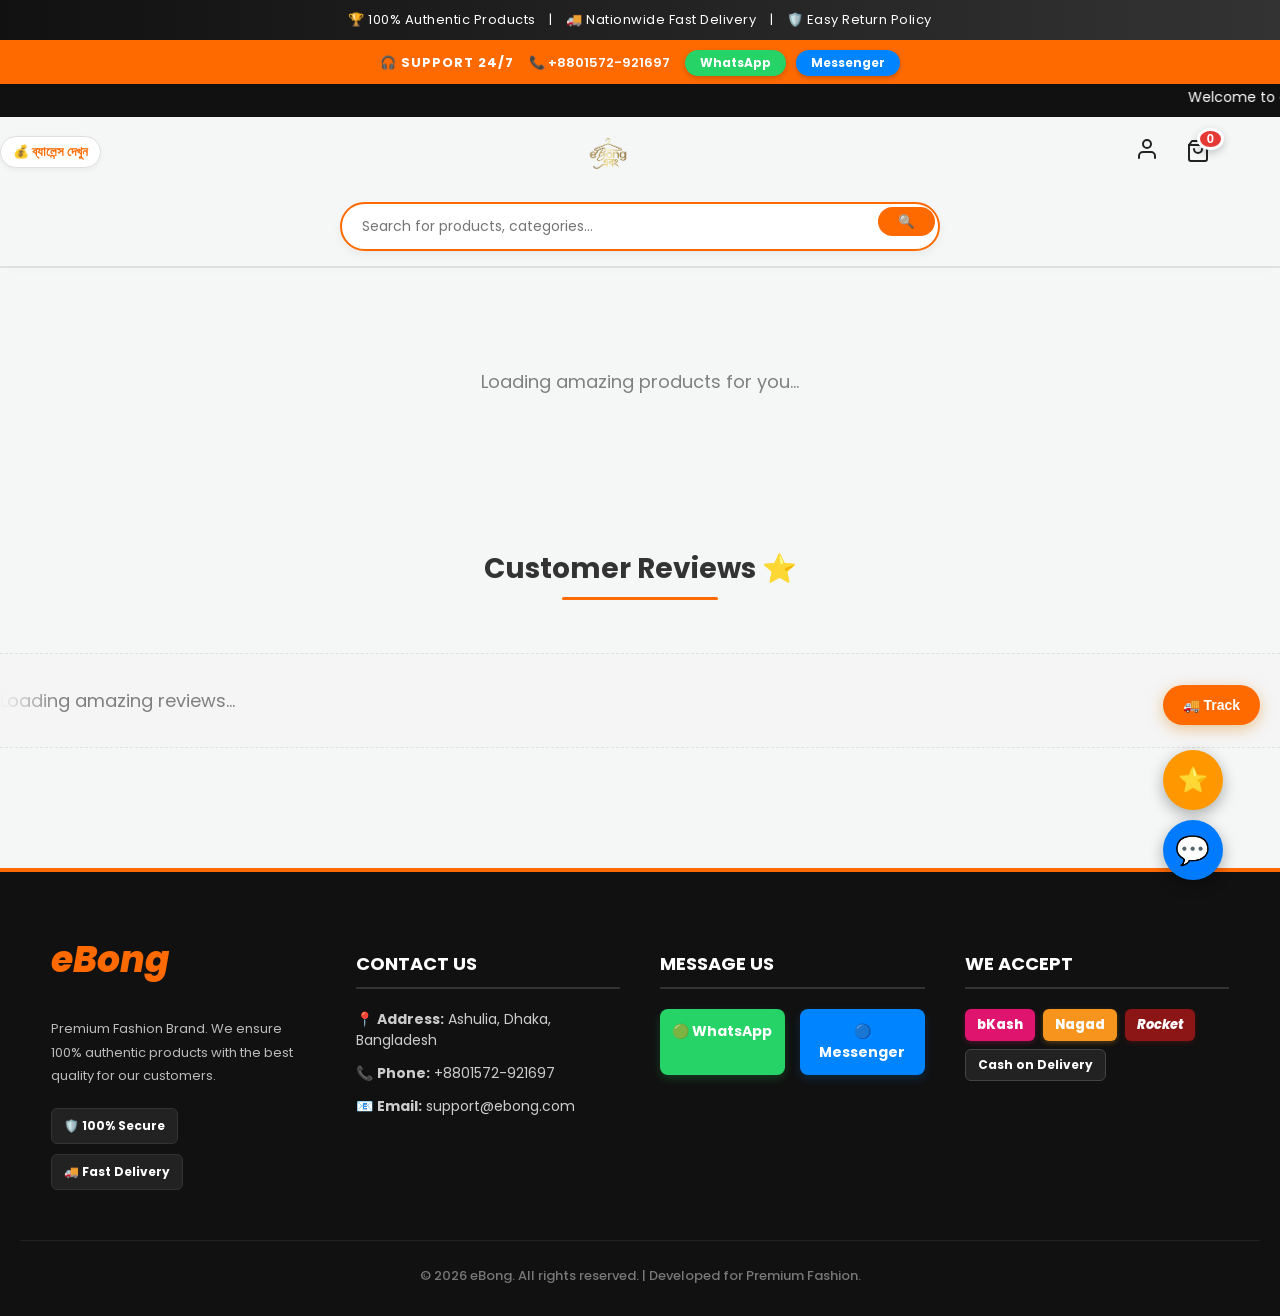
==== commit 3b533ddd: "update" ====
--- a/index.html
+++ b/index.html
@@ -742,7 +742,24 @@
                 </div>
 
                 <textarea id="c_address" placeholder="সম্পূর্ণ ডেলিভারি ঠিকানা (Full Address)" class="form-control" required style="height: 80px;"></textarea>
-                
+                <div id="checkout-wallet-area" style="display: none; background: #e6f2ff; padding: 15px; border-radius: 12px; border: 1px dashed #0056b3; margin-bottom: 15px;">
+                    <div style="display: flex; justify-content: space-between; align-items: center; margin-bottom: 10px;">
+                        <label style="margin: 0; color: #0056b3; font-size: 15px; font-weight: bold; cursor: pointer; display: flex; align-items: center; gap: 8px;">
+                            <input type="checkbox" id="use_wallet_checkbox" onchange="toggleWalletRedeem()" style="width: 18px; height: 18px; cursor: pointer;">
+                            💳 Pay from Wallet
+                        </label>
+                        <strong style="color: #28a745; font-size: 13px;">Balance: Tk <span id="checkout-wallet-bal">0</span></strong>
+                    </div>
+                    
+                    <div id="wallet-redeem-box" style="display: none; margin-top: 15px; border-top: 1px solid #b3d4ff; padding-top: 15px;">
+                        <input type="number" id="wallet_redeem_amount" class="form-control" placeholder="Enter amount to use (Optional)" min="1" style="margin-bottom: 10px;">
+                        
+                        <div id="wallet-pin-container" style="display: none;">
+                            <input type="password" id="wallet_redeem_pin" class="form-control" placeholder="Enter 4-Digit Wallet PIN" maxlength="4" style="margin: 0; text-align: center; font-size: 18px; letter-spacing: 5px;">
+                            <p style="font-size: 11px; color: #dc3545; font-weight: bold; margin: 5px 0 0 0;">* Security PIN required to use wallet balance.</p>
+                        </div>
+                    </div>
+                </div>
                 <div style="margin: 15px 0; background: var(--bg-light-grey); padding: 15px; border-radius: 12px; border: 1px solid var(--border-color);">
                     <p style="margin: 0 0 10px 0; font-weight: 700; font-size: 15px;">Payment Method:</p>
                     <div style="display: grid; grid-template-columns: 1fr 1fr; gap: 12px;">
@@ -1290,7 +1307,44 @@
 
             document.getElementById('withdraw-modal').style.display = 'block';
         }
-
+        // ⭐ NEW: Handle Wallet input dynamically inside the checkout form
+        const walletRedeemAmountInput = document.getElementById('wallet_redeem_amount');
+        if(walletRedeemAmountInput) {
+            walletRedeemAmountInput.addEventListener('input', function() {
+                const pinContainer = document.getElementById('wallet-pin-container');
+                const amount = parseInt(this.value) || 0;
+                
+                if (amount > 0) {
+                    pinContainer.style.display = 'block';
+                    document.getElementById('wallet_redeem_pin').required = true;
+                } else {
+                    pinContainer.style.display = 'none';
+                    document.getElementById('wallet_redeem_pin').required = false;
+                    document.getElementById('wallet_redeem_pin').value = '';
+                }
+                if(typeof window.updateCartUI === 'function') window.updateCartUI(); 
+            });
+        }
+
+        // ⭐ NEW: Toggle Wallet Box via checkbox
+        window.toggleWalletRedeem = function() {
+            const checkbox = document.getElementById('use_wallet_checkbox');
+            const redeemBox = document.getElementById('wallet-redeem-box');
+            const amountInput = document.getElementById('wallet_redeem_amount');
+            const pinContainer = document.getElementById('wallet-pin-container');
+            
+            if (checkbox && checkbox.checked) {
+                redeemBox.style.display = 'block';
+                setTimeout(() => amountInput.focus(), 100);
+            } else {
+                redeemBox.style.display = 'none';
+                pinContainer.style.display = 'none';
+                amountInput.value = '';
+                const pinInput = document.getElementById('wallet_redeem_pin');
+                if(pinInput) { pinInput.value = ''; pinInput.required = false; }
+            }
+            if(typeof window.updateCartUI === 'function') window.updateCartUI(); 
+        }
     </script>
 </body>
 </html>
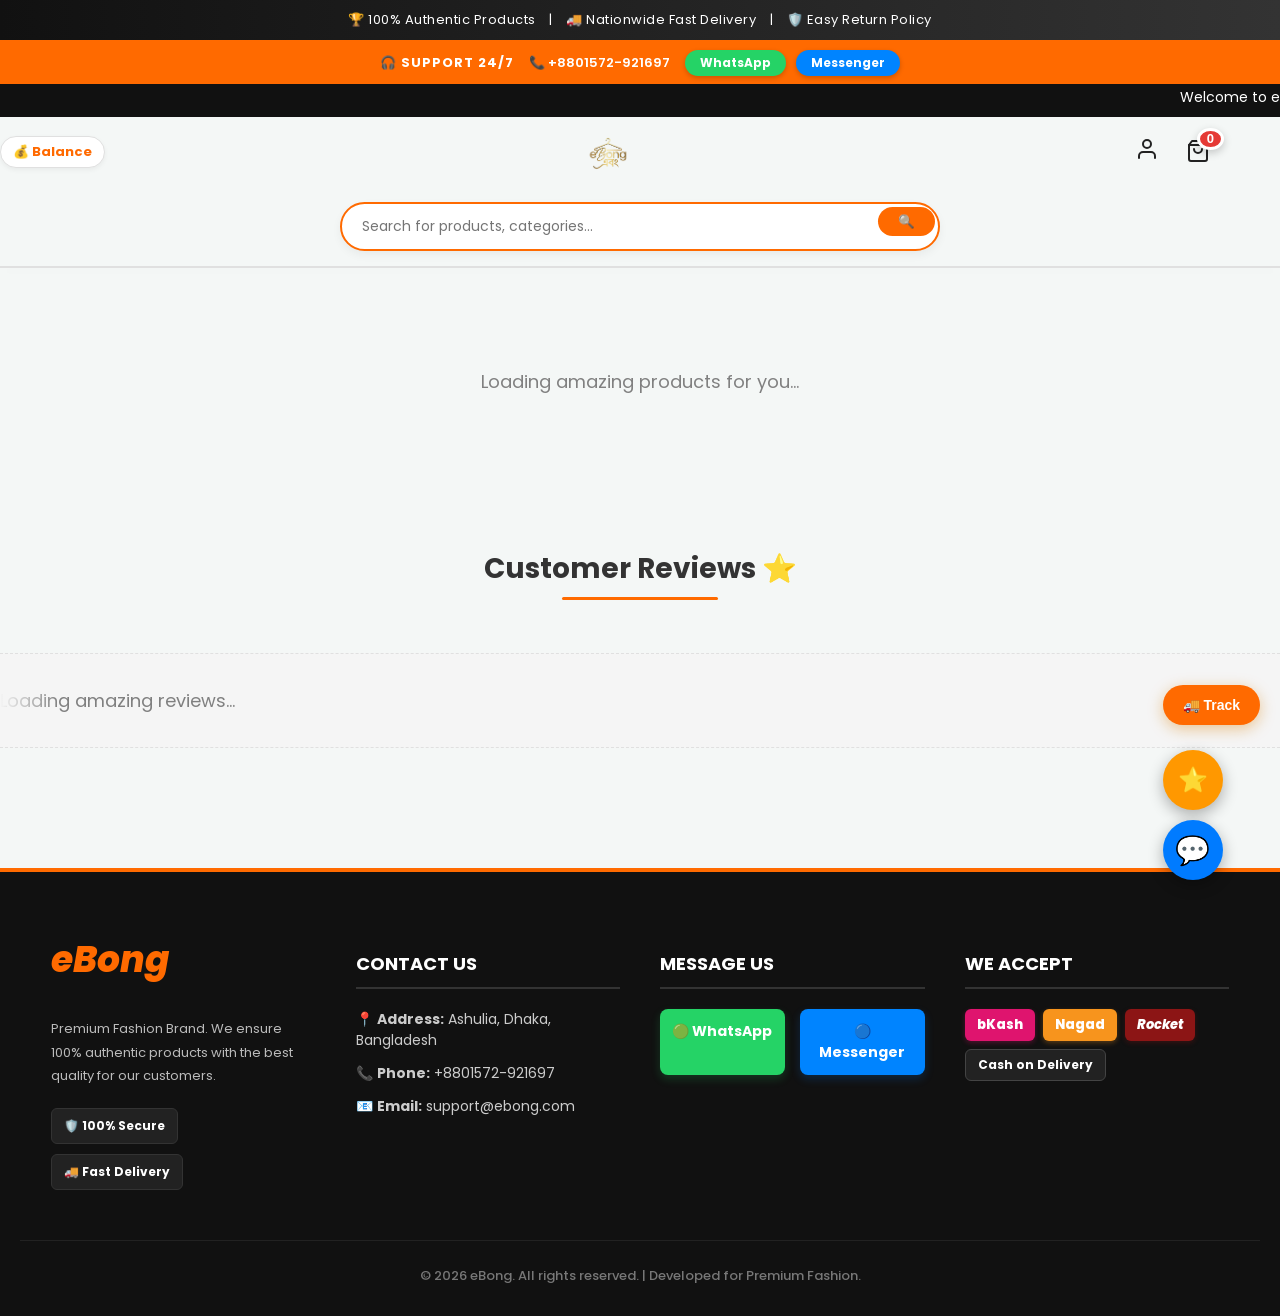
==== commit 2b7896b2: "update" ====
--- a/index.html
+++ b/index.html
@@ -380,7 +380,7 @@
         
         <div class="header-left" style="flex: 1; display: flex; align-items: center; gap: 10px;">
             <div class="wallet-btn-container" id="wallet-trigger-btn" onclick="toggleWalletBalance()">
-                <span class="wallet-amount-text" id="wallet-balance-display">💰 ব্যালেন্স দেখুন</span>
+                <span class="wallet-amount-text" id="wallet-balance-display">💰 Balance</span>
             </div>
             <button id="manage-wallet-btn" style="background: #111; color: white; border: none; padding: 6px 12px; border-radius: 20px; font-size: 11px; font-weight: bold; cursor: pointer; display: none;">Manage</button>
         </div>
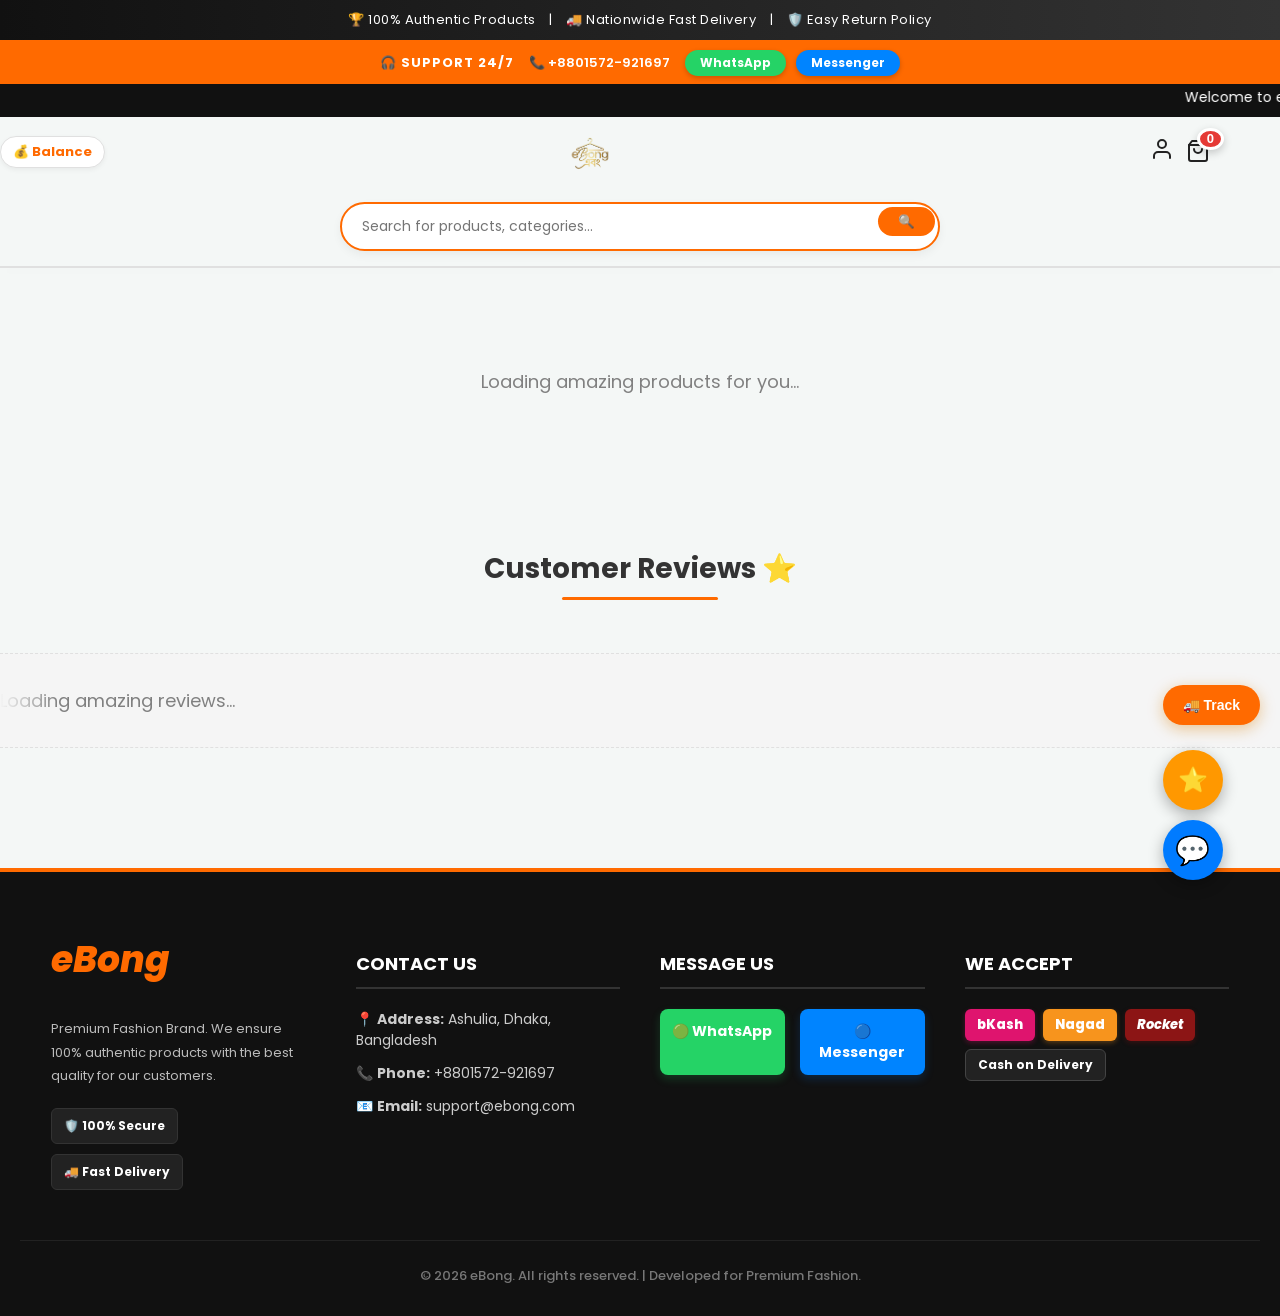
==== commit 876c2db0: "update" ====
--- a/index.html
+++ b/index.html
@@ -8,7 +8,7 @@
     <script src="https://cdnjs.cloudflare.com/ajax/libs/html2pdf.js/0.10.1/html2pdf.bundle.min.js"></script>
     <script src="https://cdnjs.cloudflare.com/ajax/libs/html2canvas/1.4.1/html2canvas.min.js"></script>
     <link rel="stylesheet" href="style.css?v=15">
-    
+    <meta name="viewport" content="width=device-width, initial-scale=1.0, maximum-scale=1.0, user-scalable=no">
     <style>
         /* ==========================================
            ⭐ UNIVERSAL & RESPONSIVE FIX
@@ -352,7 +352,42 @@
             border-color: var(--brand-color);
             box-shadow: 0 0 10px rgba(217, 125, 0, 0.2);
         }
-
+    /* ==========================================
+           ⭐ MOBILE AUTO-FIT MAGIC CSS ⭐
+           ========================================== */
+        @media screen and (max-width: 768px) {
+            /* ওয়েবসাইট যেন ডানে-বামে নড়াচড়া না করে (কাটা না যায়) */
+            html, body {
+                overflow-x: hidden !important;
+                max-width: 100vw !important;
+            }
+
+            /* কার্ট এবং অন্যান্য আইকন হালকা ছোট করে স্ক্রিনে ফিট করা */
+            #cart-btn, #user-account-btn, #notification-btn {
+                transform: scale(0.85); /* আইকন ১৫% ছোট করবে */
+                margin: 0 2px !important;
+                padding: 6px !important;
+            }
+
+            /* সার্চ বার যেন অতিরিক্ত জায়গা নিয়ে কার্টকে ধাক্কা না দেয় */
+            .search-container {
+                flex: 1 !important;
+                max-width: 45vw !important; /* সার্চ বার অর্ধেক জায়গা নেবে */
+            }
+
+            /* হেডারের দুই পাশের ফাঁকা জায়গা কমানো */
+            header, .header-container {
+                padding-left: 5px !important;
+                padding-right: 5px !important;
+                gap: 5px !important; /* বাটনগুলোর মাঝের দূরত্ব কমাবে */
+            }
+            
+            /* ওয়েবসাইটের লোগো বা নাম থাকলে সেটাও এডজাস্ট করা */
+            .logo, .brand-name {
+                font-size: 18px !important;
+                max-width: 100px !important;
+            }
+        }
     </style>
 </head>
 <body>
@@ -418,14 +453,17 @@
                 </button>
                 <button id="direct-logout-btn" style="display: none; background: #dc3545; color: white; border: none; padding: 6px 12px; border-radius: 20px; font-weight: bold; cursor: pointer; font-size: 12px; transition: 0.3s; box-shadow: 0 2px 5px rgba(220,53,69,0.3);">Logout</button>
                 
-                <div class="dropdown-menu" id="user-dropdown-menu">
-                    <div style="padding: 10px 15px; border-bottom: 1px solid var(--border-color); background: var(--bg-light-grey);">
-                        <strong style="font-size: 14px;" id="dropdown-user-name">Customer</strong><br>
-                        <small style="color: gray; font-size: 11px;" id="dropdown-user-email">email@example.com</small>
-                    </div>
-                    <div class="dropdown-item" onclick="openProfileTab('orders')">📦 My Orders</div>
-                    <div class="dropdown-item" onclick="openProfileTab('address')">📍 Address Book</div>
-                    <div class="dropdown-item" onclick="openProfileTab('wishlist')">❤️ My Wishlist</div>
+<div class="dropdown-menu" id="user-dropdown-menu">
+    <div style="padding: 10px 15px; border-bottom: 1px solid var(--border-color); background: var(--bg-light-grey);">
+        <strong style="font-size: 14px;" id="dropdown-user-name">Customer</strong><br>
+        <small style="color: gray; font-size: 11px;" id="dropdown-user-email">email@example.com</small>
+    </div>
+    <div class="dropdown-item" onclick="openProfileTab('orders')">📦 My Orders</div>
+    <div class="dropdown-item" onclick="openProfileTab('address')">📍 Address Book</div>
+    <div class="dropdown-item" onclick="openProfileTab('wishlist')">❤️ My Wishlist</div>
+    
+    <div class="dropdown-item" onclick="openEditProfileModal()">✏️ Edit Profile</div>
+</div>
                 </div>
             </div>
 
@@ -620,9 +658,9 @@
 
 
     <div class="search-container">
-        <input type="text" id="main-search-bar" class="search-input" placeholder="Search for products, categories..." onkeyup="filterGlobalProducts()">
-        <button class="search-btn" onclick="filterGlobalProducts()">🔍</button>
-    </div>
+       <input type="text" id="main-search-bar" class="search-input" placeholder="Search for products, categories..." onkeyup="filterGlobalProducts()" oninput="filterGlobalProducts()">
+       <button class="search-btn" onclick="filterGlobalProducts()">🔍</button>
+   </div>
 
     <nav class="category-nav-bar" id="category-nav-bar">
         <ul id="dynamic-category-menu">
@@ -869,10 +907,15 @@
                 <div id="auth-phone-field" style="display: none;">
                     <input type="tel" id="auth_phone" class="form-control" placeholder="Phone Number">
                 </div>
+                <div id="auth-referral-field" style="display: none;">
+                    <input type="text" id="auth_referral" class="form-control" placeholder="Referral Code (Optional)" style="text-transform: uppercase; margin-bottom: 15px;">
+                </div>
 
                 <input type="email" id="auth_email" class="form-control" placeholder="Email Address" required>
                 <input type="password" id="auth_password" class="form-control" placeholder="Password (Min 6 characters)" required minlength="6">
-                
+             <div style="text-align: right; margin-top: 5px; margin-bottom: 10px;">
+                <a href="#" onclick="handleForgotPassword()" style="font-size: 12px; color: var(--brand-color); font-weight: bold; text-decoration: none;">Forgot Password?</a>
+             </div>
                 <button type="submit" id="auth-submit-btn" style="width: 100%; background: #111; color: #fff; border: none; padding: 14px; border-radius: 8px; font-weight: 800; font-size: 16px; cursor: pointer; transition: 0.3s; margin-top: 10px;">Login</button>
             </form>
             
@@ -892,7 +935,13 @@
                 <h2 id="profile-user-name" style="margin: 0; font-size: 22px;">Loading...</h2>
                 <p id="profile-user-email" style="margin: 5px 0 0 0; font-size: 13px; opacity: 0.9;">...</p>
             </div>
-
+            <div style="background: #fff8e1; border: 1px dashed #d97d00; padding: 15px; border-radius: 8px; margin-top: 15px; text-align: center;">
+                <p style="margin: 0; font-size: 13px; color: #555; font-weight: bold;">আপনার ইনভাইট লিংক:</p>
+                
+                <input type="text" id="my-ref-link-display" readonly value="Loading..." style="width: 100%; margin: 10px 0; padding: 10px; border: 1px solid #ffcc80; border-radius: 5px; text-align: center; color: #d97d00; font-weight: bold; background: #fff; font-size: 13px; box-sizing: border-box;">
+                
+                <button onclick="copyMyRefLink()" style="background: #111; color: #fff; border: none; padding: 10px 15px; border-radius: 5px; font-size: 13px; cursor: pointer; width: 100%; font-weight: bold;">🔗 Copy Link</button>
+            </div>
             <div style="display: flex; background: #fff; border-bottom: 1px solid var(--border-color); overflow-x: auto; white-space: nowrap;">
                 <button class="profile-tab-btn active" onclick="switchProfileTab('orders')" style="flex: 1; padding: 15px; background: none; border: none; font-weight: bold; font-family: inherit; cursor: pointer; border-bottom: 3px solid var(--brand-color); color: var(--brand-color);">📦 Orders</button>
                 <button class="profile-tab-btn" onclick="switchProfileTab('address')" style="flex: 1; padding: 15px; background: none; border: none; font-weight: bold; font-family: inherit; cursor: pointer; color: gray;">📍 Address</button>
@@ -1161,12 +1210,39 @@
             }
         });
 
-        // Function called from dropdown menu items
+        /// Function called from dropdown menu items
         window.openProfileTab = function(tabId) {
             dropdownMenu.classList.remove('show'); // close dropdown
             profileModal.style.display = 'block'; // open modal
             document.body.classList.add('modal-open');
             switchProfileTab(tabId); // switch to the correct tab
+
+            // ⭐ NEW: ডাটা লোড করার আসল ম্যাজিক এখানে বসানো হলো!
+            if (typeof currentCustomer !== 'undefined' && currentCustomer) {
+                let pName = "Valued Customer";
+                let pEmail = currentCustomer.email || "No Email";
+
+                if (typeof customerDetails !== 'undefined' && customerDetails !== null) {
+                    if (customerDetails.name) pName = customerDetails.name;
+                    if (customerDetails.email) pEmail = customerDetails.email;
+                }
+
+                if(document.getElementById('profile-user-name')) {
+                    document.getElementById('profile-user-name').innerText = pName;
+                }
+                if(document.getElementById('profile-user-email')) {
+                    document.getElementById('profile-user-email').innerText = pEmail;
+                }
+
+                if(document.getElementById('my-ref-link-display')) {
+                    if (typeof customerDetails !== 'undefined' && customerDetails !== null && customerDetails.myReferralCode) {
+                        const fullLink = window.location.origin + "/?ref=" + customerDetails.myReferralCode;
+                        document.getElementById('my-ref-link-display').value = fullLink;
+                    } else {
+                        document.getElementById('my-ref-link-display').value = "লিংক তৈরি হয়নি (নতুন একাউন্ট খুলুন)";
+                    }
+                }
+            }
         }
 
         document.getElementById('close-auth-modal').onclick = function() {
@@ -1211,7 +1287,7 @@
             
             document.getElementById('auth-name-field').style.display = isLoginMode ? 'none' : 'block';
             document.getElementById('auth-phone-field').style.display = isLoginMode ? 'none' : 'block';
-            
+            document.getElementById('auth-referral-field').style.display = isLoginMode ? 'none' : 'block';
             if(!isLoginMode) {
                 document.getElementById('auth_name').required = true;
                 document.getElementById('auth_phone').required = true;
@@ -1345,6 +1421,79 @@
             }
             if(typeof window.updateCartUI === 'function') window.updateCartUI(); 
         }
-    </script>
+
+    // 💥 বুলডোজার স্ক্রিপ্ট - সব বাধা ভেঙে কাজ করবে!
+    setInterval(function() {
+        try {
+            // ডাটা খোঁজার চেষ্টা (যদি ডাটা না পায় তবে ডিফল্ট লেখা বসাবে)
+            let cName = "Valued Customer";
+            let cEmail = "";
+            let cLink = "লিংক তৈরি হয়নি (নতুন একাউন্ট খুলুন)";
+
+            if (window.customerDetails && window.customerDetails.name) cName = window.customerDetails.name;
+            if (window.currentCustomer && window.currentCustomer.email) cEmail = window.currentCustomer.email;
+            if (window.customerDetails && window.customerDetails.myReferralCode) {
+                cLink = window.location.origin + "/?ref=" + window.customerDetails.myReferralCode;
+            }
+
+            // মোডাল ওপেন থাকলে জোর করে Loading মুছে ডাটা বসানো
+            let profileModal = document.getElementById('profile-modal');
+            if (profileModal && (profileModal.style.display === 'block' || profileModal.classList.contains('show'))) {
+                
+                // নাম আপডেট
+                let nameEls = document.querySelectorAll('#profile-user-name');
+                for(let i=0; i<nameEls.length; i++) nameEls[i].innerHTML = cName;
+
+                // ইমেইল আপডেট
+                let emailEls = document.querySelectorAll('#profile-user-email');
+                for(let i=0; i<emailEls.length; i++) emailEls[i].innerHTML = cEmail;
+
+                // লিংক আপডেট
+                let linkEls = document.querySelectorAll('#my-ref-link-display');
+                for(let i=0; i<linkEls.length; i++) {
+                    if (linkEls[i].value === 'Loading...') {
+                        linkEls[i].value = cLink;
+                    }
+                }
+            }
+        } catch(e) {
+            console.log("Bulldozer Error: ", e);
+        }
+    }, 1000); // প্রতি ১ সেকেন্ডে ধাক্কা দিয়ে আপডেট করবে
+</script>
+
+<div id="edit-profile-modal" class="modal" style="display: none;">
+        <div class="modal-content" style="max-width: 400px; position: relative;">
+            
+            <span onclick="document.getElementById('edit-profile-modal').style.display='none'; document.body.classList.remove('modal-open');" style="position: absolute; right: 15px; top: 10px; font-size: 28px; cursor: pointer; color: #ff3b30; font-weight: bold; z-index: 10;">&times;</span>
+            
+            <h2 style="color: var(--brand-color); margin-bottom: 20px; text-align: center;">Edit Profile</h2>
+            
+            <form id="edit-profile-form">
+                <div style="margin-bottom: 15px;">
+                    <label style="font-size: 13px; color: var(--text-dark);">Email Address</label>
+                    <input type="email" id="edit_email" readonly style="width: 100%; padding: 10px; border: 1px solid var(--border-color); border-radius: 5px; margin-top: 5px; background: #f0f0f0; color: #888; cursor: not-allowed;" title="Email cannot be changed directly">
+                </div>
+
+                <div style="margin-bottom: 15px;">
+                    <label style="font-size: 13px; color: var(--text-dark);">Full Name</label>
+                    <input type="text" id="edit_name" placeholder="Enter your full name" required style="width: 100%; padding: 10px; border: 1px solid var(--border-color); border-radius: 5px; margin-top: 5px;">
+                </div>
+
+                <div style="margin-bottom: 20px;">
+                    <label style="font-size: 13px; color: var(--text-dark);">Phone Number</label>
+                    <input type="text" id="edit_phone" placeholder="Enter your phone number" required style="width: 100%; padding: 10px; border: 1px solid var(--border-color); border-radius: 5px; margin-top: 5px;">
+                </div>
+
+                <button type="submit" style="width: 100%; background: var(--brand-color); color: white; border: none; padding: 12px; border-radius: 5px; font-weight: bold; cursor: pointer; margin-bottom: 15px;">Save Changes</button>
+            </form>
+
+            <hr style="border: 0; border-top: 1px solid #ddd; margin: 15px 0;">
+            
+            <button type="button" onclick="sendUserPasswordReset()" style="width: 100%; background: #fff; color: #dc3545; border: 2px solid #dc3545; padding: 10px; border-radius: 5px; font-weight: bold; cursor: pointer;">🔐 Send Password Reset Link</button>
+
+        </div>
+    </div>
+
 </body>
 </html>
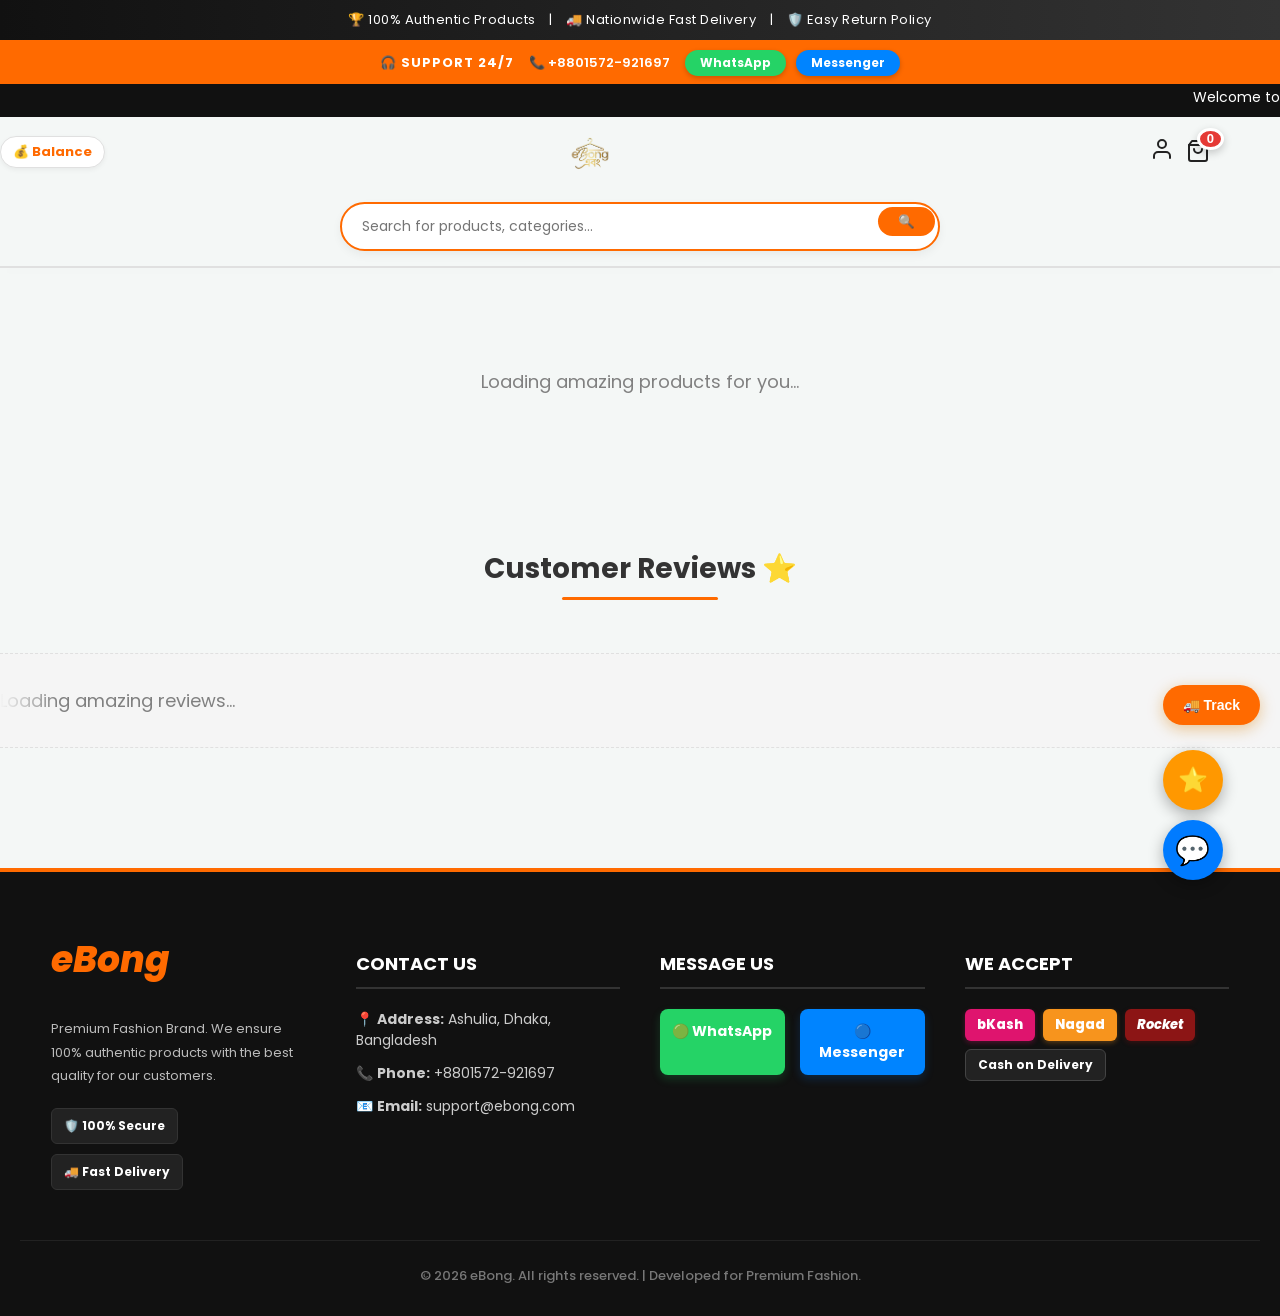
==== commit da0bf275: "update" ====
--- a/index.html
+++ b/index.html
@@ -418,6 +418,7 @@
                 <span class="wallet-amount-text" id="wallet-balance-display">💰 Balance</span>
             </div>
             <button id="manage-wallet-btn" style="background: #111; color: white; border: none; padding: 6px 12px; border-radius: 20px; font-size: 11px; font-weight: bold; cursor: pointer; display: none;">Manage</button>
+            <button id="direct-logout-btn" onclick="logoutUser()" style="display: none; background: #dc3545; color: white; border: none; padding: 6px 12px; border-radius: 20px; font-weight: bold; cursor: pointer; font-size: 11px; box-shadow: 0 2px 5px rgba(220,53,69,0.3);">Logout</button>
         </div>
 
         <div class="header-center" style="flex: 2; text-align: center;">
@@ -451,7 +452,7 @@
                         <circle cx="12" cy="7" r="4"></circle>
                     </svg>
                 </button>
-                <button id="direct-logout-btn" style="display: none; background: #dc3545; color: white; border: none; padding: 6px 12px; border-radius: 20px; font-weight: bold; cursor: pointer; font-size: 12px; transition: 0.3s; box-shadow: 0 2px 5px rgba(220,53,69,0.3);">Logout</button>
+                
                 
 <div class="dropdown-menu" id="user-dropdown-menu">
     <div style="padding: 10px 15px; border-bottom: 1px solid var(--border-color); background: var(--bg-light-grey);">
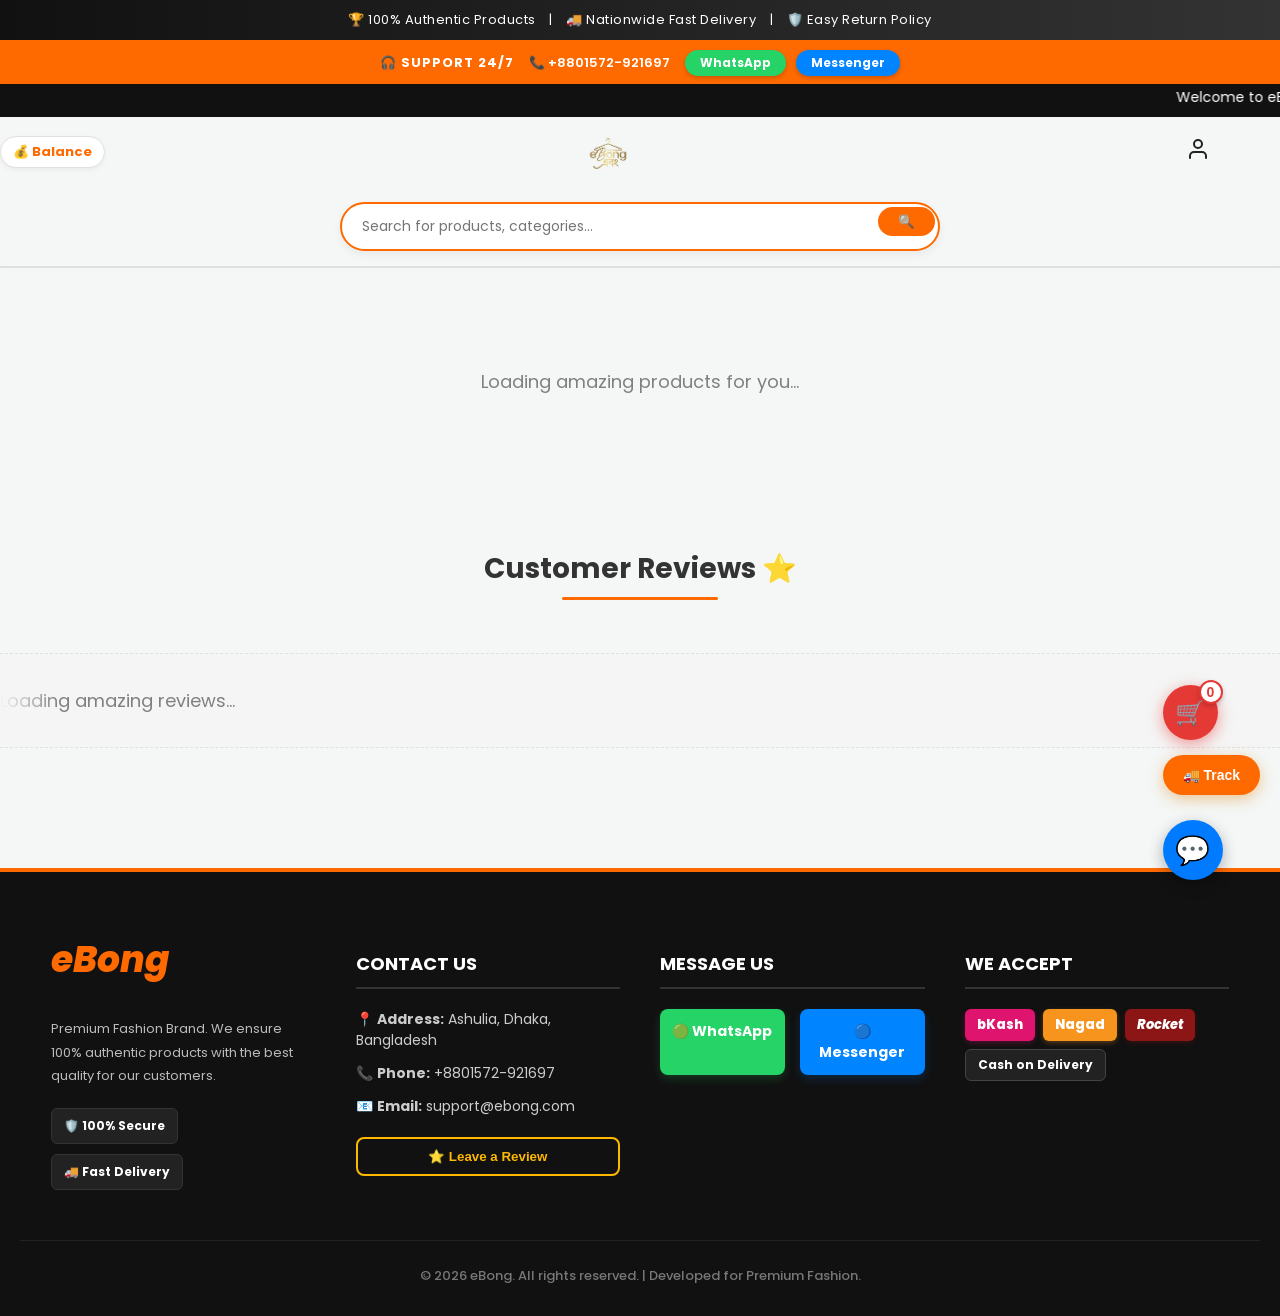
==== commit 03514ba6: "update" ====
--- a/index.html
+++ b/index.html
@@ -468,14 +468,7 @@
                 </div>
             </div>
 
-            <button class="icon-btn cart-icon" id="cart-btn" style="position: relative;">
-                <svg class="svg-icon" viewBox="0 0 24 24" stroke-linecap="round" stroke-linejoin="round">
-                    <path d="M6 2L3 6v14a2 2 0 0 0 2 2h14a2 2 0 0 0 2-2V6l-3-4z"></path>
-                    <line x1="3" y1="6" x2="21" y2="6"></line>
-                    <path d="M16 10a4 4 0 0 1-8 0"></path>
-                </svg>
-                <span class="cart-badge" id="cart-count" style="position: absolute; top: -5px; right: -8px; background: #e53935; color: white; font-size: 13px; min-width: 22px; height: 22px; display: flex; justify-content: center; align-items: center; border-radius: 50%; font-weight: 700; border: 3px solid #fff; box-shadow: 0 3px 8px rgba(0,0,0,0.2);">0</span>
-            </button>
+            
             
             <div class="notification-panel" id="notification-panel">
                 <div class="noti-header" style="display: flex; justify-content: space-between; align-items: center; padding: 15px; border-bottom: 1px solid #eee;">
@@ -1019,8 +1012,12 @@
     </section>
 
     <div class="floating-action-btn" style="display: flex; flex-direction: column; gap: 10px;">
+        <button id="cart-btn" onclick="openCart()" title="View Cart" style="background: #e53935; color: white; border: none; border-radius: 50%; width: 55px; height: 55px; font-size: 24px; cursor: pointer; box-shadow: 0 4px 15px rgba(229, 57, 53, 0.5); display: flex; justify-content: center; align-items: center; position: relative; transition: 0.3s; margin-bottom: 5px;">
+            🛒
+            <span id="cart-count" style="position: absolute; top: -5px; right: -5px; background: #fff; color: #e53935; font-size: 14px; min-width: 24px; height: 24px; display: flex; justify-content: center; align-items: center; border-radius: 50%; font-weight: 900; border: 2px solid #e53935; box-shadow: 0 2px 5px rgba(0,0,0,0.2);">0</span>
+        </button>
         <button class="track-toggle-btn" id="open-tracker-modal" title="Track Your Order">🚚 Track</button>
-        <button class="review-toggle-btn" id="open-review-modal" title="Leave a Review">⭐ </button>
+
         <button class="chat-toggle-btn" id="open-chat-modal" title="Live Support" style="position: relative;">
             💬
             <span class="chat-unread-badge" id="user-chat-badge" style="display:none;">0</span>
@@ -1098,6 +1095,9 @@
                 <p style="font-size: 14px; color: #ccc; margin: 12px 0; word-break: break-word;" id="footer-address">📍 <strong>Address:</strong> Ashulia, Dhaka, Bangladesh</p>
                 <p style="font-size: 14px; color: #ccc; margin: 12px 0; word-break: break-word;" id="footer-phone">📞 <strong>Phone:</strong> +8801572-921697</p>
                 <p style="font-size: 14px; color: #ccc; margin: 12px 0; word-break: break-word;" id="footer-email">📧 <strong>Email:</strong> support@ebong.com</p>
+                <button id="open-review-modal" style="margin-top: 20px; background: transparent; color: #ffb800; border: 2px solid #ffb800; padding: 10px 20px; border-radius: 8px; font-weight: bold; cursor: pointer; transition: 0.3s; width: 100%; display: flex; justify-content: center; align-items: center; gap: 8px;" onmouseover="this.style.background='#ffb800'; this.style.color='#111';" onmouseout="this.style.background='transparent'; this.style.color='#ffb800';">
+                    ⭐ Leave a Review
+                </button>
             </div>
 
             <div style="grid-column: span 2;">
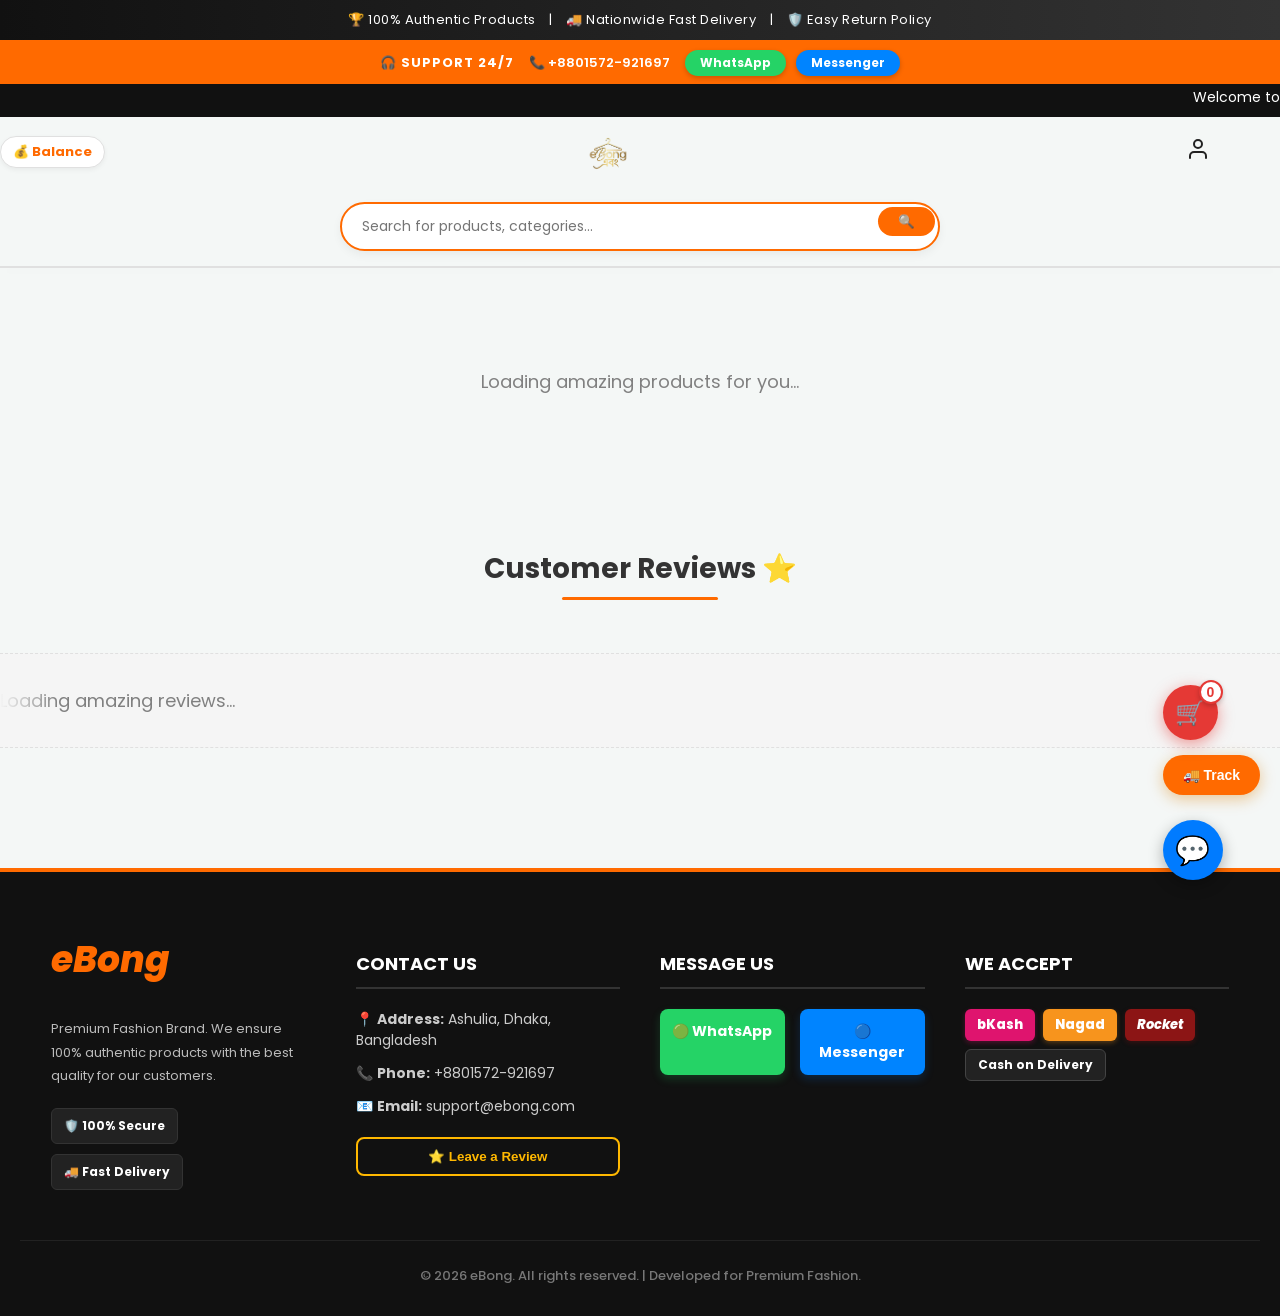
==== commit 4a2a4d4f: "update" ====
--- a/index.html
+++ b/index.html
@@ -418,7 +418,7 @@
                 <span class="wallet-amount-text" id="wallet-balance-display">💰 Balance</span>
             </div>
             <button id="manage-wallet-btn" style="background: #111; color: white; border: none; padding: 6px 12px; border-radius: 20px; font-size: 11px; font-weight: bold; cursor: pointer; display: none;">Manage</button>
-            <button id="direct-logout-btn" onclick="logoutUser()" style="display: none; background: #dc3545; color: white; border: none; padding: 6px 12px; border-radius: 20px; font-weight: bold; cursor: pointer; font-size: 11px; box-shadow: 0 2px 5px rgba(220,53,69,0.3);">Logout</button>
+           
         </div>
 
         <div class="header-center" style="flex: 2; text-align: center;">
@@ -463,7 +463,9 @@
     <div class="dropdown-item" onclick="openProfileTab('address')">📍 Address Book</div>
     <div class="dropdown-item" onclick="openProfileTab('wishlist')">❤️ My Wishlist</div>
     
+    
     <div class="dropdown-item" onclick="openEditProfileModal()">✏️ Edit Profile</div>
+    <button id="direct-logout-btn" onclick="logoutUser()" style="display: none; background: #dc3545; color: white; border: none; padding: 6px 12px; border-radius: 20px; font-weight: bold; cursor: pointer; font-size: 11px; margin-left: 5px;">Logout</button>
 </div>
                 </div>
             </div>
